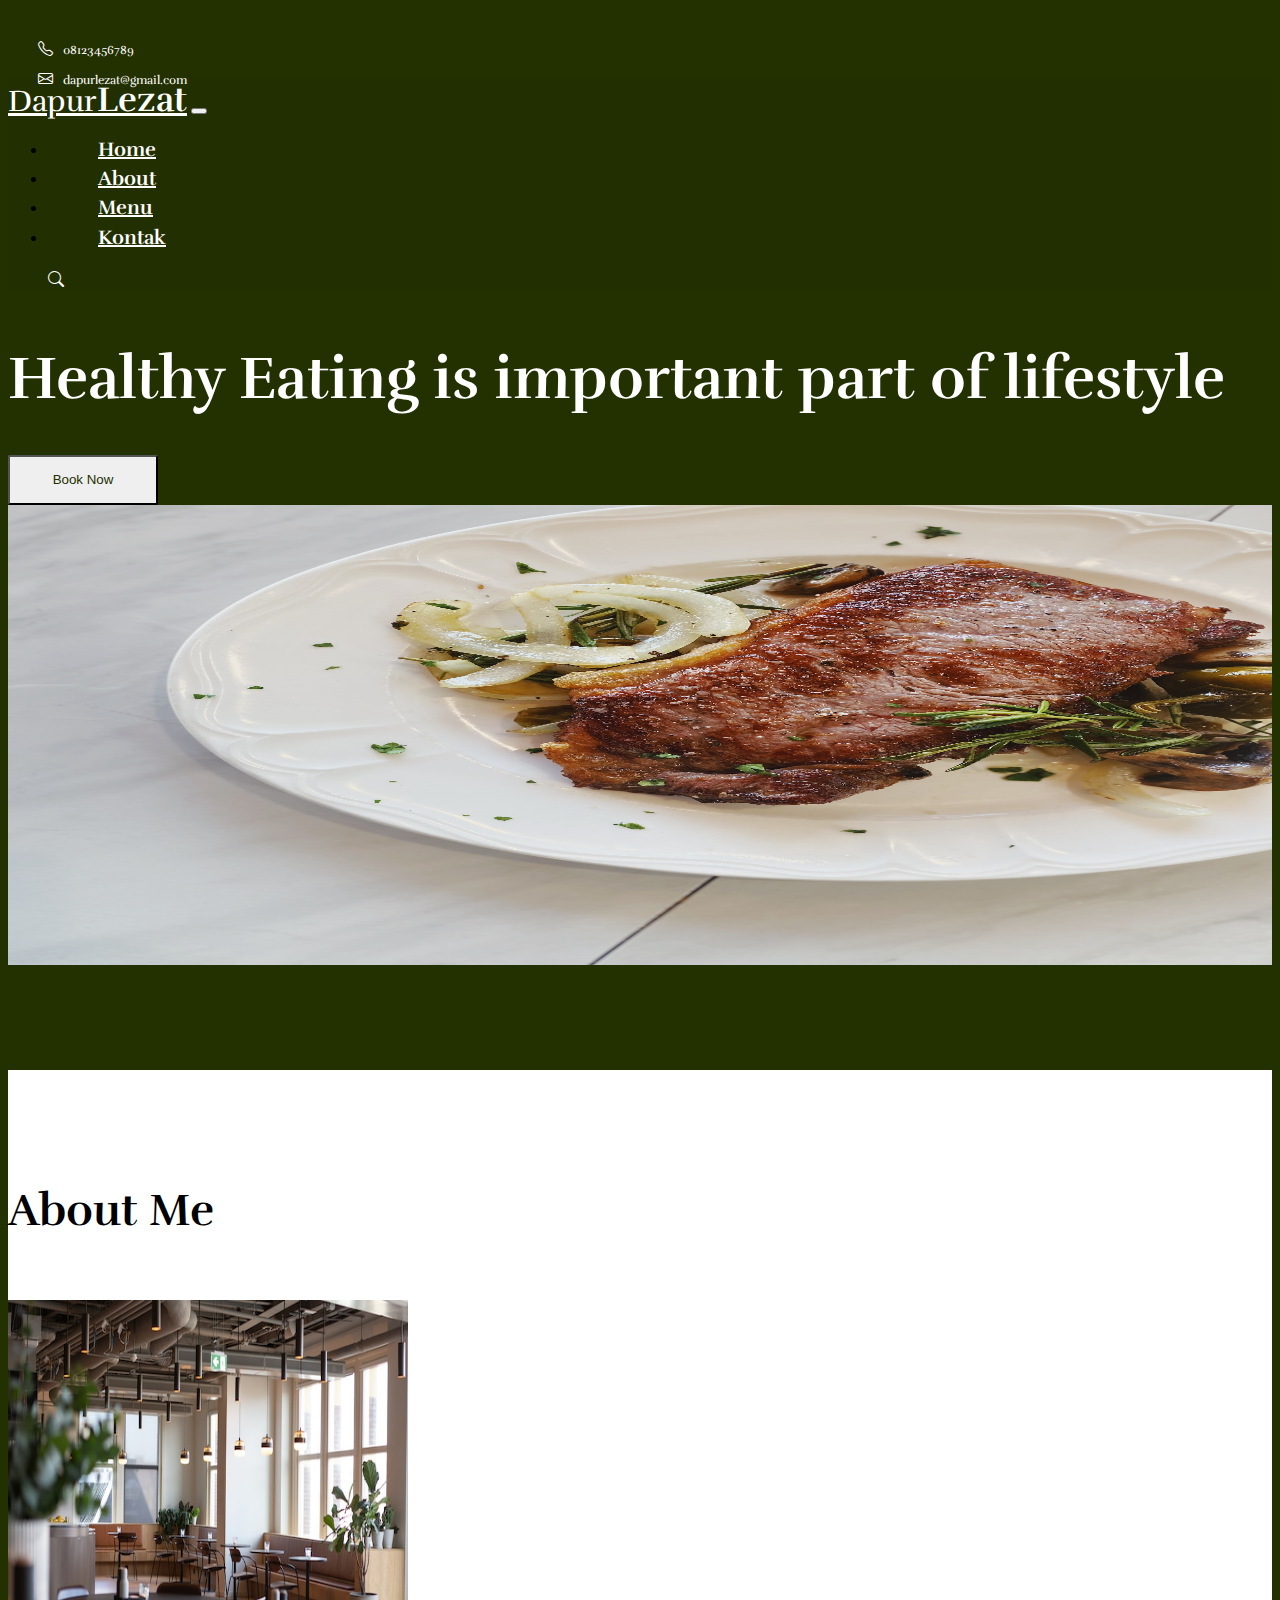
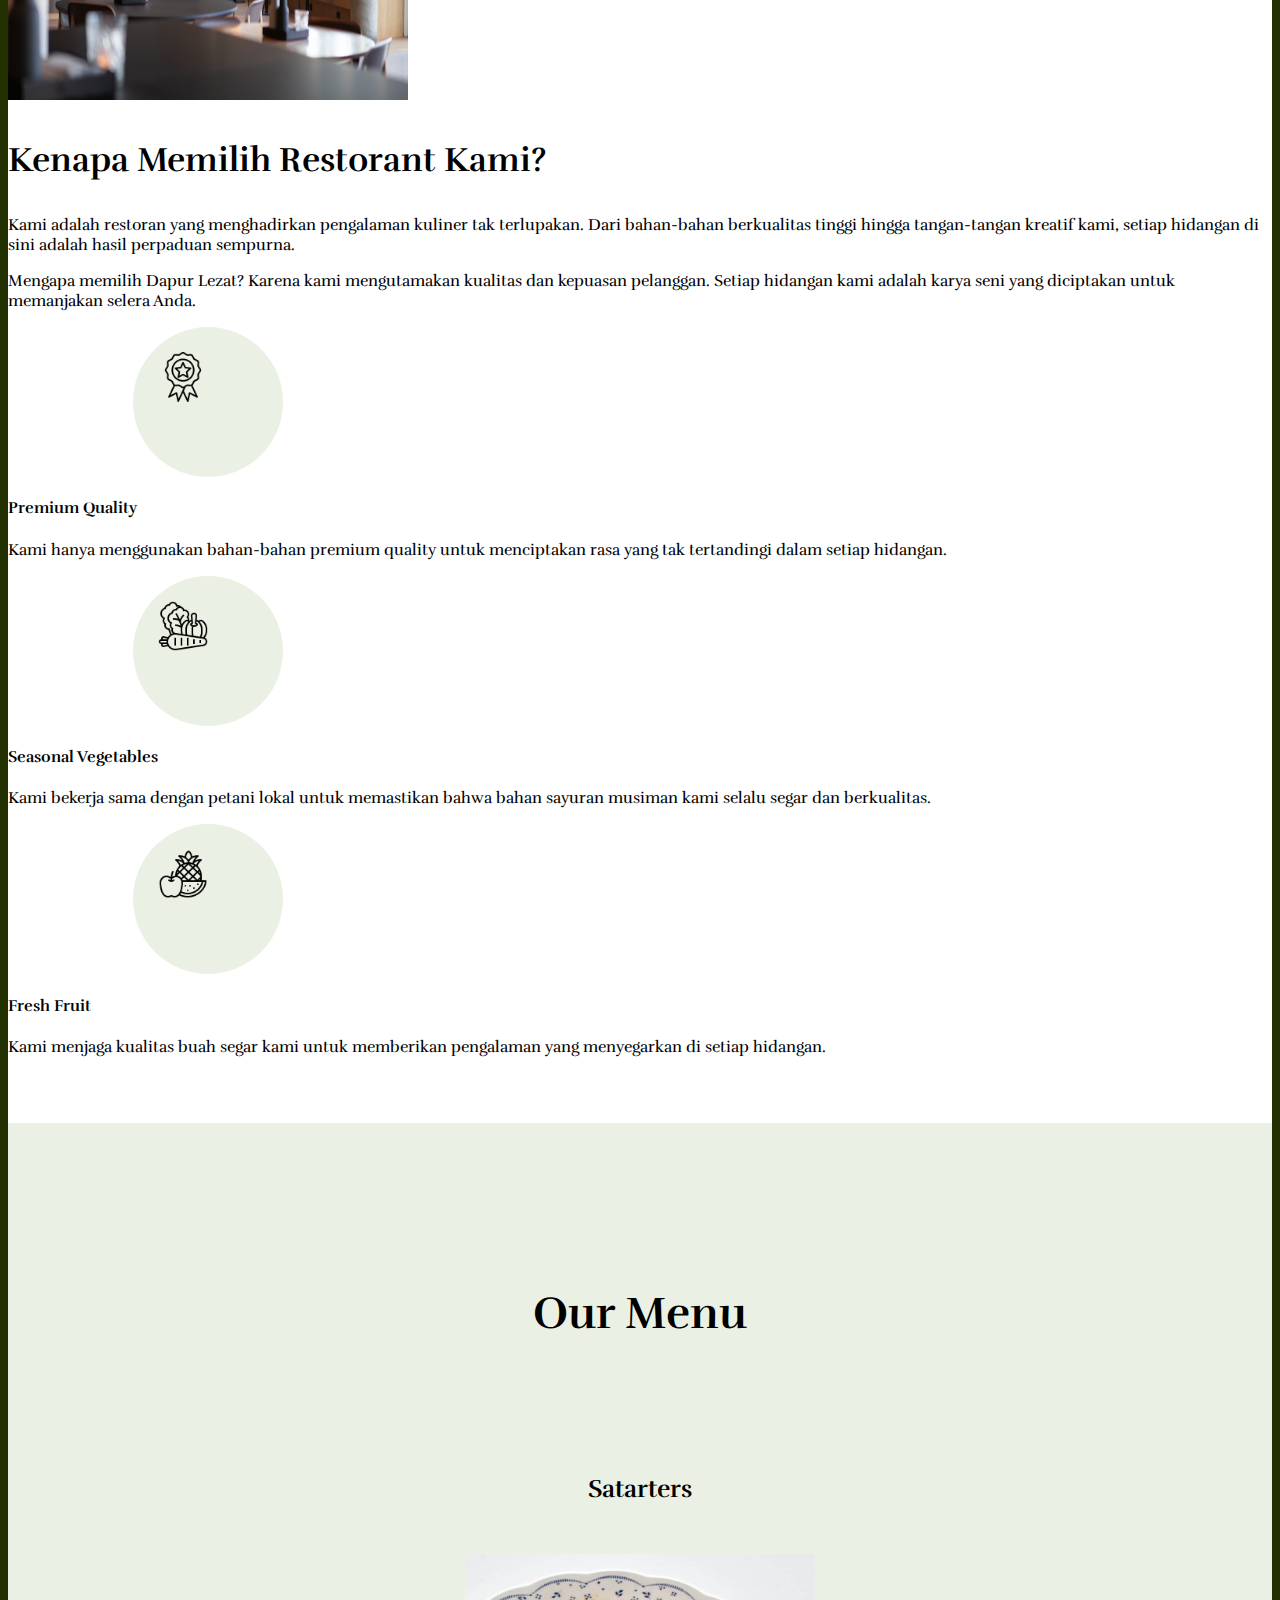
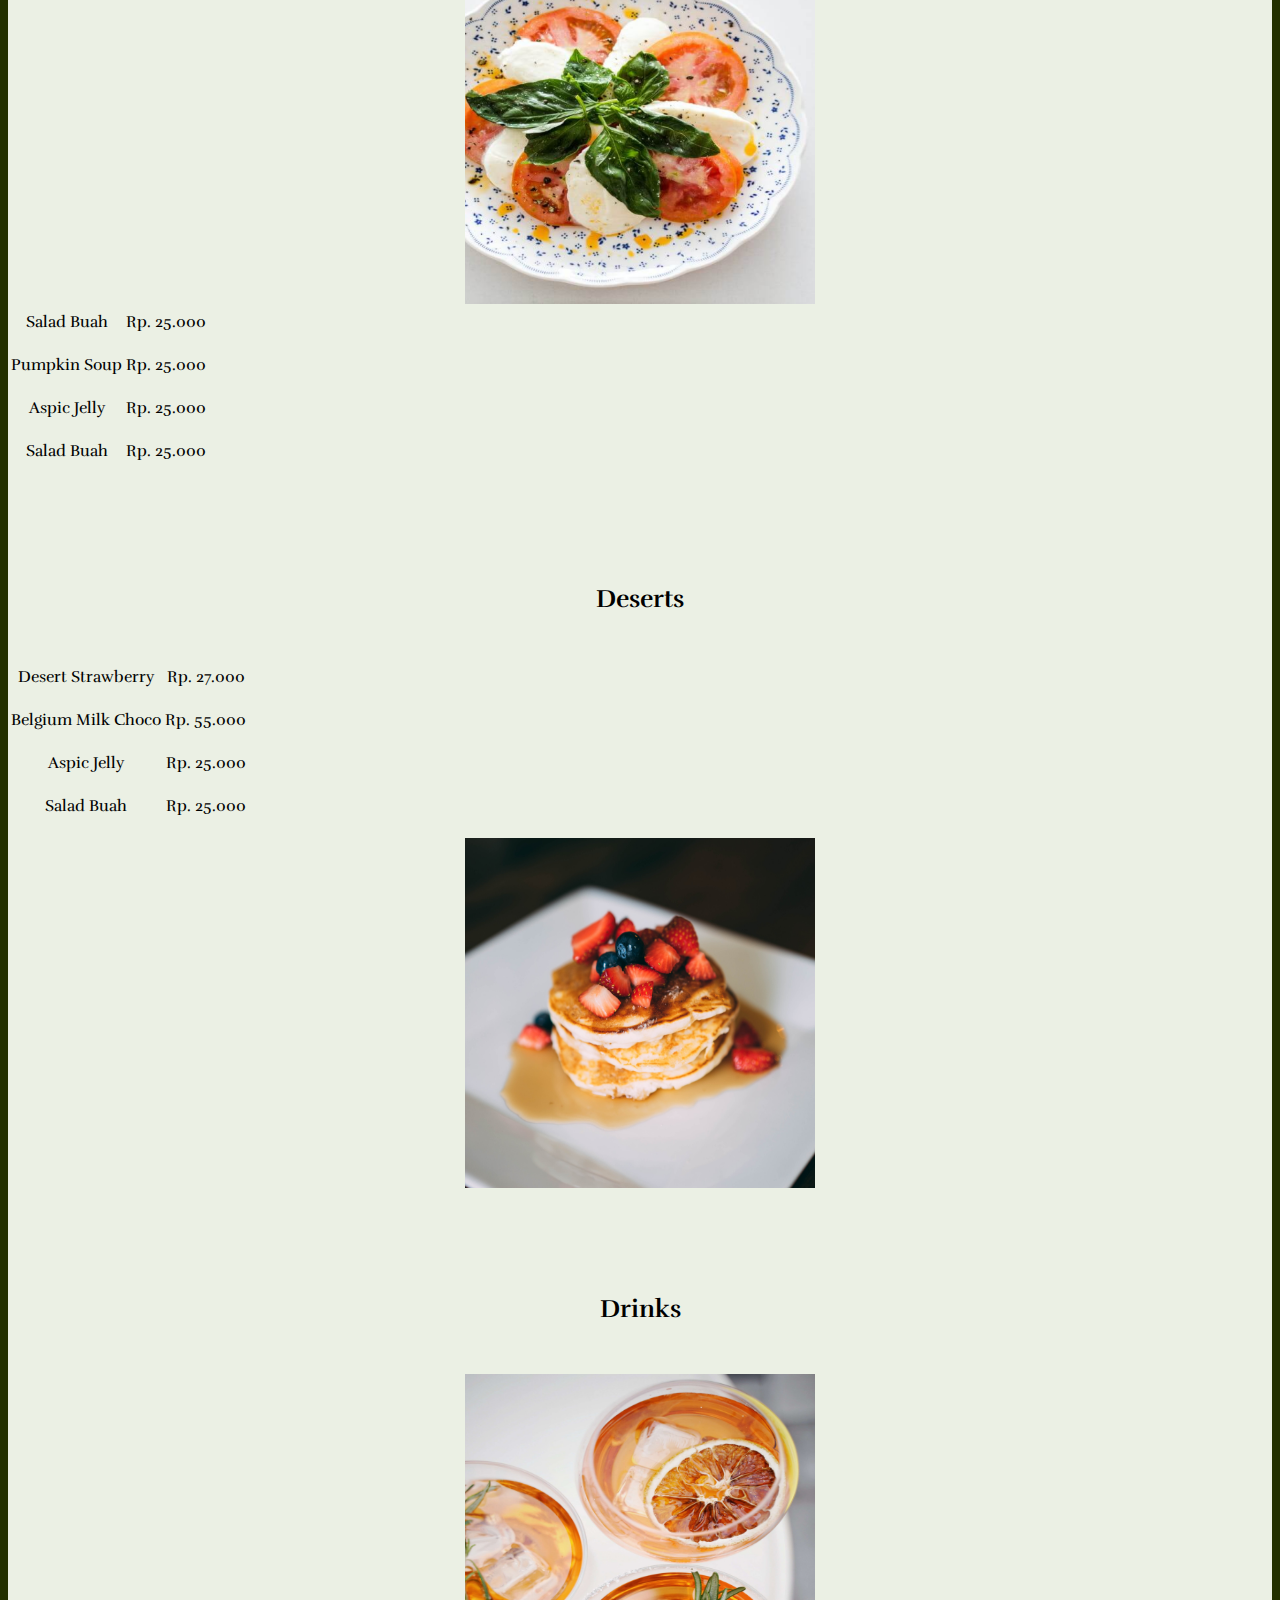
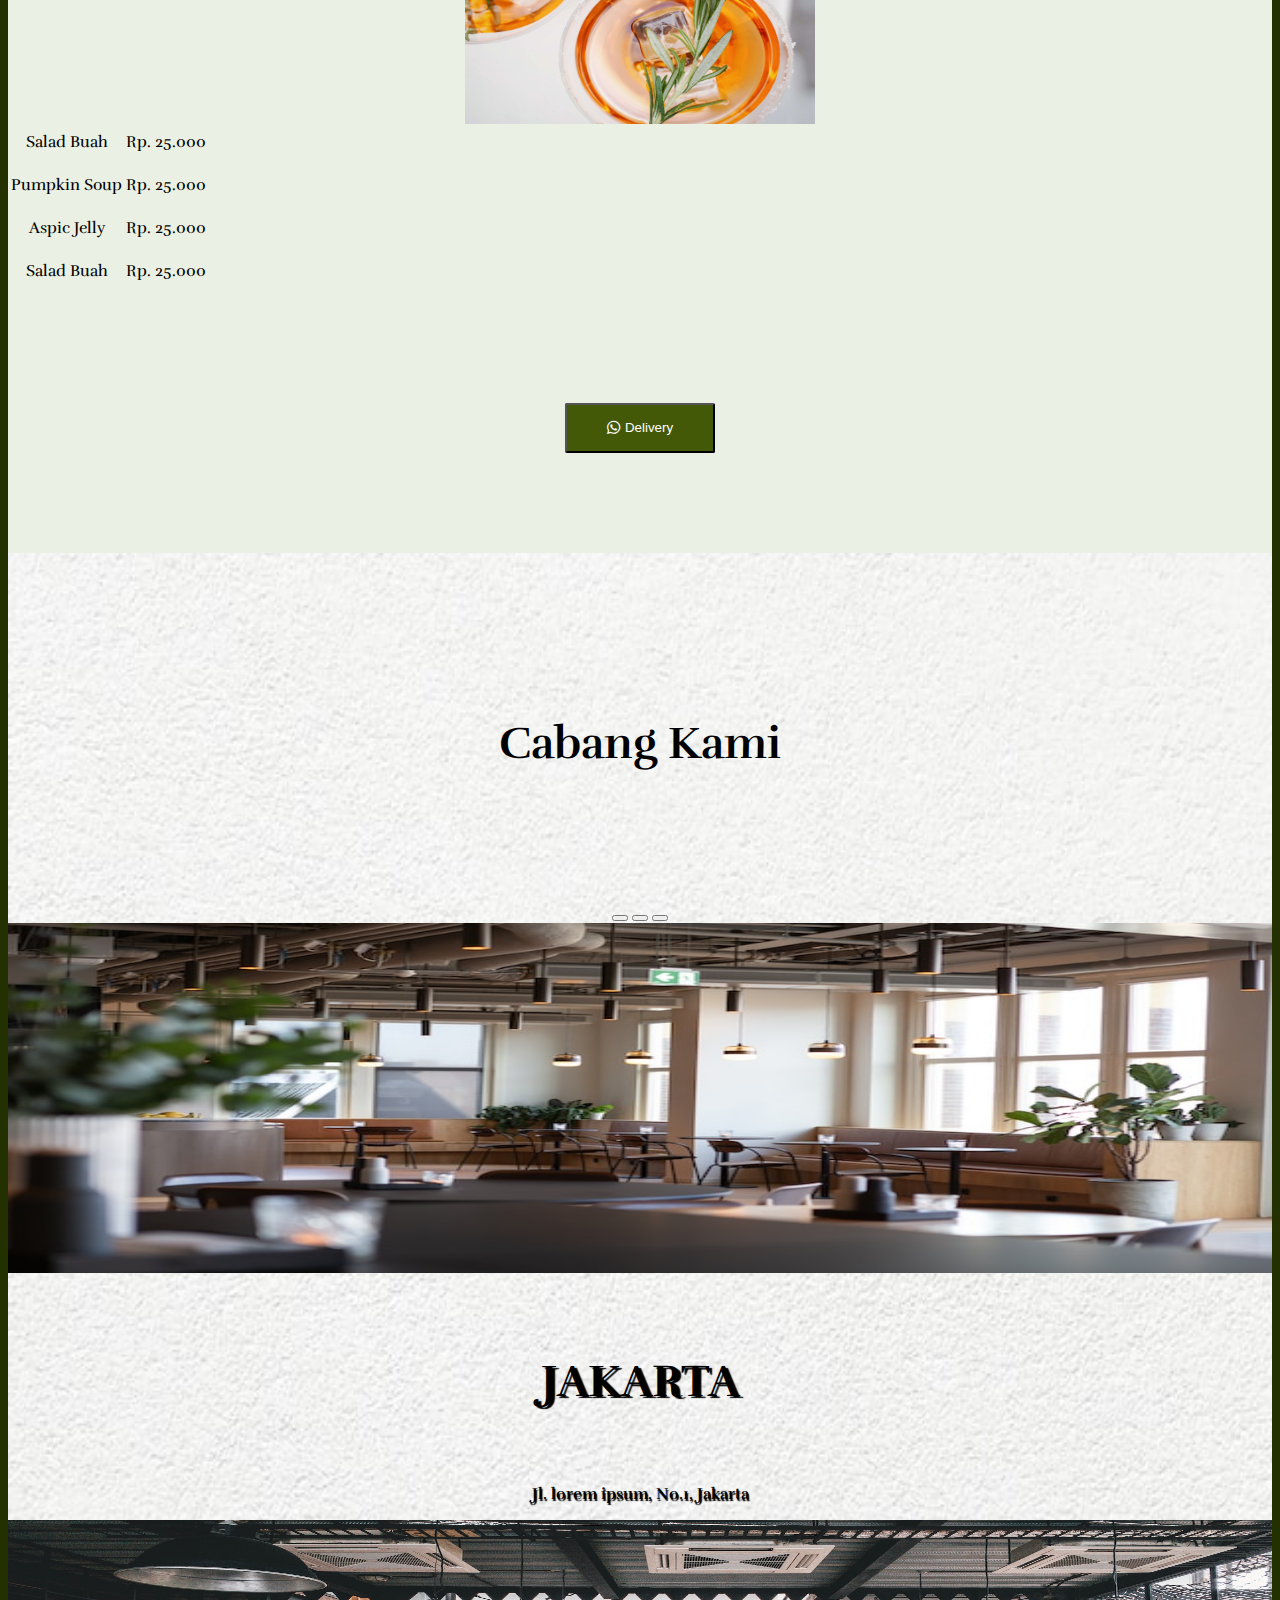
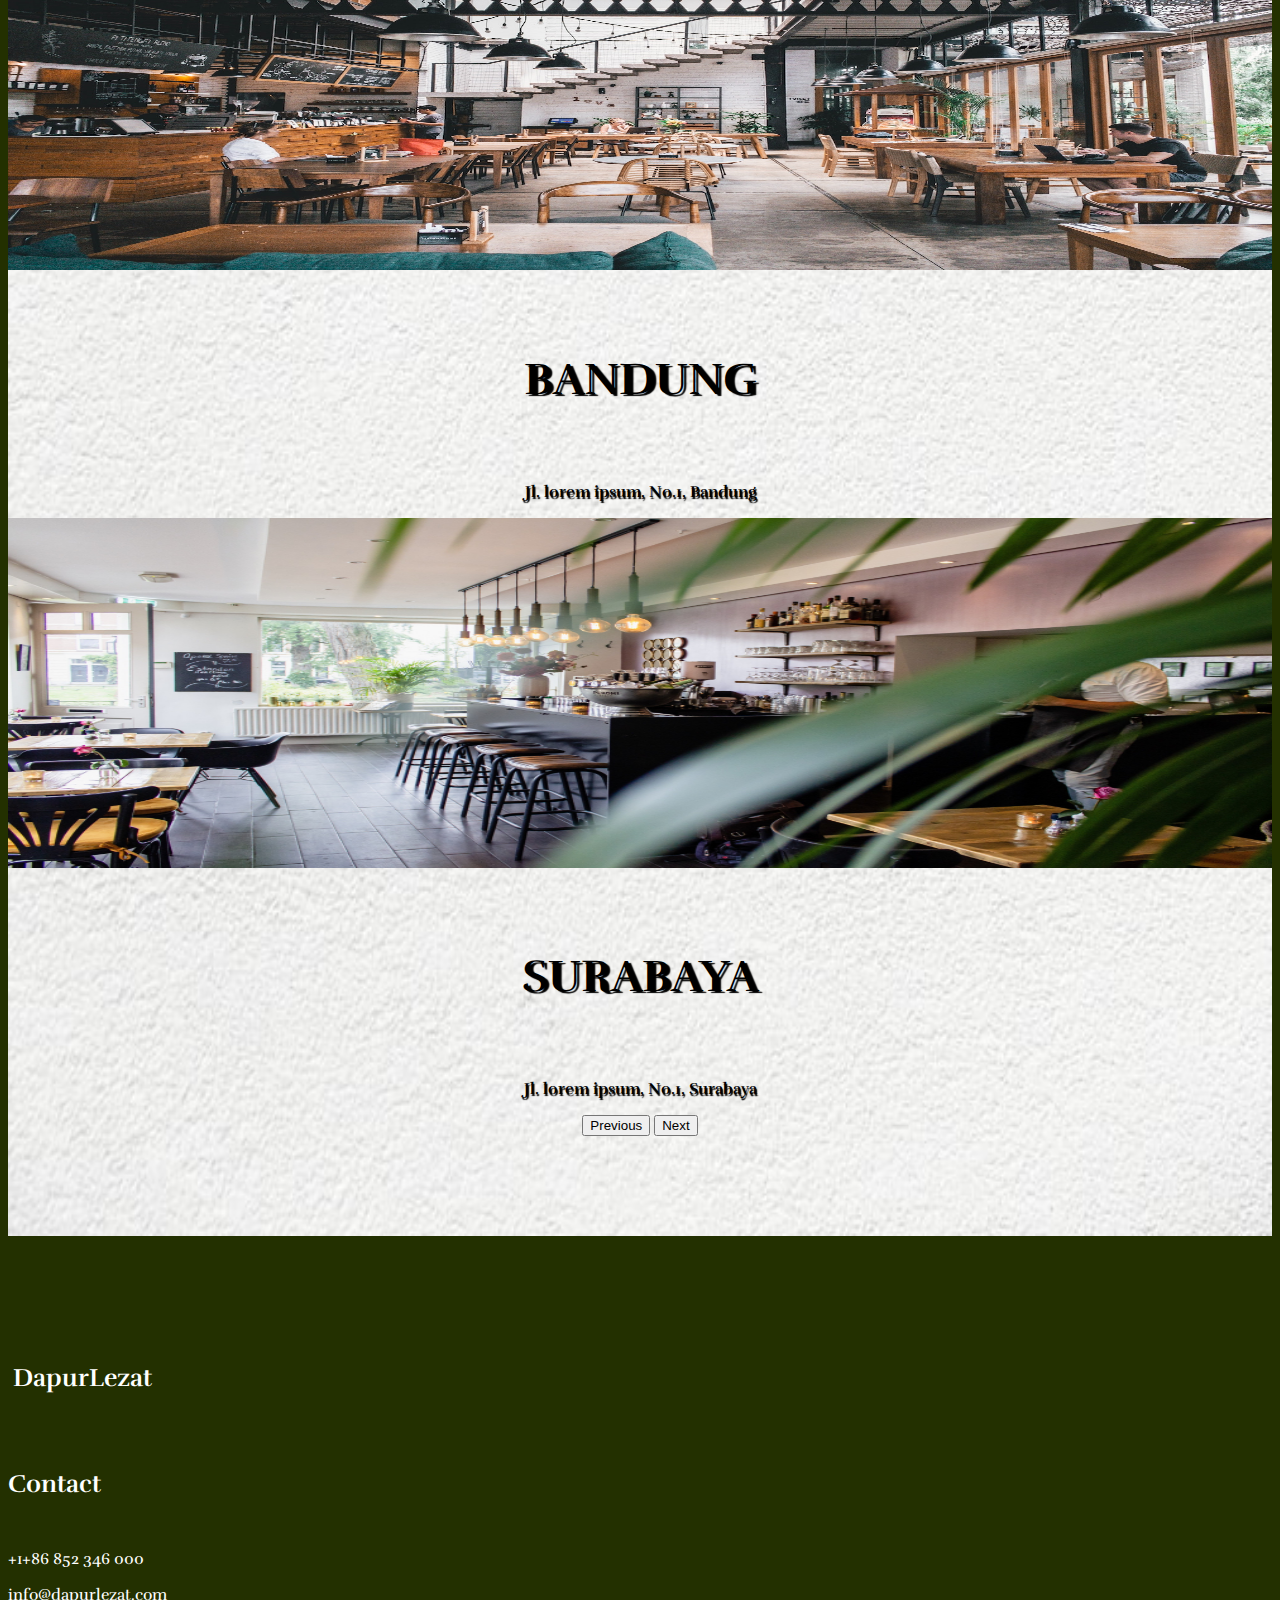
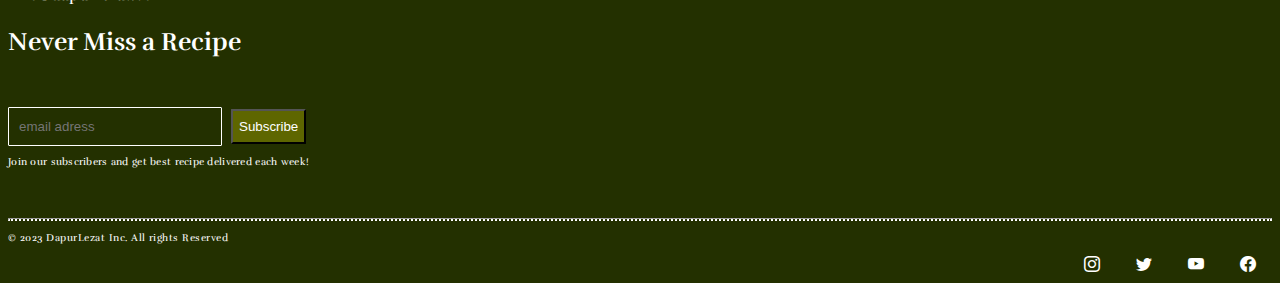
==== index.html @ 6b72c11b "first commit" ====
<!DOCTYPE html>
<html lang="en">
  <head>
    <meta charset="utf-8" />
    <meta name="viewport" content="width=device-width, initial-scale=1" />
    <title>Dapur Lezat</title>
    <link
      href="https://cdn.jsdelivr.net/npm/bootstrap@5.2.3/dist/css/bootstrap.min.css"
      rel="stylesheet"
      integrity="sha384-rbsA2VBKQhggwzxH7pPCaAqO46MgnOM80zW1RWuH61DGLwZJEdK2Kadq2F9CUG65"
      crossorigin="anonymous"
    />
    <link rel="stylesheet" href="css/style.css" />
    <link rel="preconnect" href="https://fonts.googleapis.com" />
    <link rel="preconnect" href="https://fonts.gstatic.com" crossorigin />
    <link
      href="https://fonts.googleapis.com/css2?family=Poppins:ital,wght@0,100;0,300;0,400;0,700;1,700&family=Rufina:wght@400;700&family=Work+Sans:wght@100&display=swap"
      rel="stylesheet"
    />
    <link
      rel="stylesheet"
      href="https://cdn.jsdelivr.net/npm/bootstrap-icons@1.11.1/font/bootstrap-icons.css"
    />
  </head>
  <body>
    <!-- Header Start-->
    <header class="header-contact">
      <div class="container d-flex flex-row-reverse">
        <p><i class="bi bi-telephone"></i>08123456789</p>
        <p><i class="bi bi-envelope"></i>dapurlezat@gmail.com</p>
      </div>
    </header>
    <!-- Header End-->

    <!-- Navbar Start -->

    <nav class="navbar navbar-expand-lg sticky-top z-10">
      <div class="container">
        <a class="navbar-brand" href="#"
          >Dapur<span class="fw-bold">Lezat</span></a
        >
        <button
          class="navbar-toggler"
          type="button"
          data-bs-toggle="collapse"
          data-bs-target="#navbarSupportedContent"
          aria-controls="navbarSupportedContent"
          aria-expanded="false"
          aria-label="Toggle navigation"
        >
          <span class="navbar-toggler-icon"></span>
        </button>
        <div class="collapse navbar-collapse" id="navbarSupportedContent">
          <ul class="navbar-nav ms-auto">
            <li class="nav-item">
              <a class="nav-link" aria-current="page" href="#">Home</a>
            </li>
            <li class="nav-item">
              <a class="nav-link" href="about.html">About</a>
            </li>
            <li class="nav-item">
              <a class="nav-link" href="menu.html">Menu</a>
            </li>
            <li class="nav-item">
              <a class="nav-link" href="contact.html">Kontak</a>
            </li>
          </ul>
          <i class="bi bi-search" style="color: white; margin-left: 40px"></i>
        </div>
      </div>
    </nav>
    <!-- Navbar End-->

    <!-- Jumbotron Start-->
    <section class="jumbotron justify-content-between">
      <div class="container">
        <div class="row">
          <div class="col-sm-6 justify-content-lg-start">
            <h1>Healthy Eating is important part of lifestyle</h1>
            <button type="button" class="btn btn-light mt-5">Book Now</button>
          </div>
          <div class="col-sm-6 jumbotron-img">
            <img src="asset/img/herro-bg.jpg" class="img-fluid" alt="gambar" />
          </div>
        </div>
      </div>
    </section>
    <!-- Jumbotron End-->

    <!-- About Start -->
    <section class="about">
      <div class="container">
        <div class="row text-center mt-5">
          <div class="col">
            <h1>About Me</h1>
          </div>
        </div>
        <div class="row mt-5">
          <div class="col-sm-6">
            <img
              src="asset/img/bg-about.jpg"
              alt="bg-about"
              style="width: 400px; height: 400px"
            />
          </div>
          <div class="col-sm-6">
            <h3>Kenapa Memilih Restorant Kami?</h3>
            <p class="text-justify">
              Kami adalah restoran yang menghadirkan pengalaman kuliner tak
              terlupakan. Dari bahan-bahan berkualitas tinggi hingga
              tangan-tangan kreatif kami, setiap hidangan di sini adalah hasil
              perpaduan sempurna.
            </p>
            <p class="text-justify">
              Mengapa memilih Dapur Lezat? Karena kami mengutamakan kualitas dan
              kepuasan pelanggan. Setiap hidangan kami adalah karya seni yang
              diciptakan untuk memanjakan selera Anda.
            </p>
          </div>
        </div>
        <div class="row mt-5">
          <div class="col-sm-4">
            <div class="card text-center" style="border: none">
              <div class="circle">
                <img
                  src="asset/img/premium-quality.png"
                  alt="premium-quality"
                  style="height: 50px; width: 50px"
                />
              </div>
              <h4 class="mt-4">Premium Quality</h4>
              <p>
                Kami hanya menggunakan bahan-bahan premium quality untuk
                menciptakan rasa yang tak tertandingi dalam setiap hidangan.
              </p>
            </div>
          </div>
          <div class="col-sm-4">
            <div class="card text-center" style="border: none">
              <div class="circle">
                <img
                  src="asset/img/vegetable.png"
                  alt="vegetables"
                  style="height: 50px; width: 50px"
                />
              </div>
              <h4 class="mt-4">Seasonal Vegetables</h4>
              <p>
                Kami bekerja sama dengan petani lokal untuk memastikan bahwa
                bahan sayuran musiman kami selalu segar dan berkualitas.
              </p>
            </div>
          </div>
          <div class="col-sm-4">
            <div class="card text-center" style="border: none">
              <div class="circle">
                <img
                  src="asset/img/fruits.png"
                  alt="fruits"
                  style="height: 50px; width: 50px"
                />
              </div>
              <h4 class="mt-4">Fresh Fruit</h4>
              <p>
                Kami menjaga kualitas buah segar kami untuk memberikan
                pengalaman yang menyegarkan di setiap hidangan.
              </p>
            </div>
          </div>
        </div>
      </div>
    </section>
    <!-- About End -->

    <!-- Menu Start -->
    <section class="menu">
      <div class="container">
        <h1>Our Menu</h1>
        <div class="row">
          <div class="starters"><h2>Satarters</h2></div>

          <div class="col-sm-6">
            <img src="asset/img/starters.png" alt="" />
          </div>
          <div class="col-sm-6">
            <table class="table">
              <tbody>
                <tr>
                  <td>Salad Buah</td>
                  <td>Rp. 25.000</td>
                </tr>
                <tr>
                  <td>Pumpkin Soup</td>
                  <td>Rp. 25.000</td>
                </tr>
                <tr>
                  <td>Aspic Jelly</td>
                  <td>Rp. 25.000</td>
                </tr>
                <tr>
                  <td>Salad Buah</td>
                  <td>Rp. 25.000</td>
                </tr>
              </tbody>
            </table>
          </div>
        </div>
        <div class="row">
          <div class="starters"><h2>Deserts</h2></div>
          <div class="col-sm-6">
            <table class="table">
              <tbody>
                <tr>
                  <td>Desert Strawberry</td>
                  <td>Rp. 27.000</td>
                </tr>
                <tr>
                  <td>Belgium Milk Choco</td>
                  <td>Rp. 55.000</td>
                </tr>
                <tr>
                  <td>Aspic Jelly</td>
                  <td>Rp. 25.000</td>
                </tr>
                <tr>
                  <td>Salad Buah</td>
                  <td>Rp. 25.000</td>
                </tr>
              </tbody>
            </table>
          </div>
          <div class="col-sm-6">
            <img src="asset/img/desert.png" alt="" />
          </div>
        </div>
        <div class="row">
          <div class="starters"><h2>Drinks</h2></div>

          <div class="col-sm-6">
            <img src="asset/img/drinks.png" alt="" />
          </div>
          <div class="col-sm-6">
            <table class="table">
              <tbody>
                <tr>
                  <td>Salad Buah</td>
                  <td>Rp. 25.000</td>
                </tr>
                <tr>
                  <td>Pumpkin Soup</td>
                  <td>Rp. 25.000</td>
                </tr>
                <tr>
                  <td>Aspic Jelly</td>
                  <td>Rp. 25.000</td>
                </tr>
                <tr>
                  <td>Salad Buah</td>
                  <td>Rp. 25.000</td>
                </tr>
              </tbody>
            </table>
          </div>
        </div>
        <div class="delivery">
          <button type="button" class="btn btn-delivery">
            <i class="bi bi-whatsapp" style="margin-right: 5px"></i>Delivery
          </button>
        </div>
      </div>
    </section>
    <!-- Menu End -->

    <!-- Branch Start -->
    <section class="branch">
      <div class="container">
        <h1>Cabang Kami</h1>
        <div id="carouselExampleCaptions" class="carousel slide">
          <div class="carousel-indicators">
            <button
              type="button"
              data-bs-target="#carouselExampleCaptions"
              data-bs-slide-to="0"
              class="active"
              aria-current="true"
              aria-label="Slide 1"
            ></button>
            <button
              type="button"
              data-bs-target="#carouselExampleCaptions"
              data-bs-slide-to="1"
              aria-label="Slide 2"
            ></button>
            <button
              type="button"
              data-bs-target="#carouselExampleCaptions"
              data-bs-slide-to="2"
              aria-label="Slide 3"
            ></button>
          </div>
          <div class="carousel-inner">
            <div class="carousel-item active">
              <img src="asset/img/bg-about.jpg" class="d-block" alt="jakarta" />
              <div class="carousel-caption">
                <h5>JAKARTA</h5>
                <p>Jl. lorem ipsum, No.1, Jakarta</p>
              </div>
            </div>
            <div class="carousel-item">
              <img src="asset/img/bandung.jpg" class="d-block" alt="bandung" />
              <div class="carousel-caption">
                <h5>BANDUNG</h5>
                <p>Jl. lorem ipsum, No.1, Bandung</p>
              </div>
            </div>
            <div class="carousel-item">
              <img
                src="asset/img/surabaya.jpg"
                class="d-block"
                alt="surabaya"
              />
              <div class="carousel-caption">
                <h5>SURABAYA</h5>
                <p>Jl. lorem ipsum, No.1, Surabaya</p>
              </div>
            </div>
          </div>
          <button
            class="carousel-control-prev"
            type="button"
            data-bs-target="#carouselExampleCaptions"
            data-bs-slide="prev"
          >
            <span class="carousel-control-prev-icon" aria-hidden="true"></span>
            <span class="visually-hidden">Previous</span>
          </button>
          <button
            class="carousel-control-next"
            type="button"
            data-bs-target="#carouselExampleCaptions"
            data-bs-slide="next"
          >
            <span class="carousel-control-next-icon" aria-hidden="true"></span>
            <span class="visually-hidden">Next</span>
          </button>
        </div>
      </div>
    </section>

    <!-- Branch End -->

    <!-- Footer Start -->
    <footer class="footer">
      <div class="container">
        <div class="row">
          <div
            class="col-sm-4"
            style="text-align: left; margin-top: 50px; padding: 5px"
          >
            <h2>DapurLezat</h2>
          </div>
          <div class="col-sm-4">
            <h2>Contact</h2>
            <p>+1+86 852 346 000</p>
            <p>info@dapurlezat.com</p>
          </div>
          <div class="col-sm-4 subs">
            <h2>Never Miss a Recipe</h2>
            <form action="">
              <input
                type="text"
                id="email"
                name="email"
                placeholder="email adress"
              />
              <button class="btn btn-subs">Subscribe</button>
            </form>
            <p>Join our subscribers and get best recipe delivered each week!</p>
          </div>
        </div>
      </div>
      <hr />
      <div class="container">
        <div class="row">
          <div class="col-sm-6 credit">
            <p>© 2023 DapurLezat Inc. All rights Reserved</p>
          </div>
          <div class="col-sm-6 social">
            <a href=""><i class="bi bi-instagram"></i></a>
            <a href=""><i class="bi bi-twitter"></i></a>
            <a href=""><i class="bi bi-youtube"></i></a>
            <a href=""><i class="bi bi-facebook"></i></a>
          </div>
        </div>
      </div>
    </footer>
    <!-- Footer End -->
    <script
      src="https://cdn.jsdelivr.net/npm/bootstrap@5.2.3/dist/js/bootstrap.bundle.min.js"
      integrity="sha384-kenU1KFdBIe4zVF0s0G1M5b4hcpxyD9F7jL+jjXkk+Q2h455rYXK/7HAuoJl+0I4"
      crossorigin="anonymous"
    ></script>
  </body>
</html>
---- css/style.css ----
body {
  font-family: "rufina";
  background-color: #233000;
}


.header-contact {
  padding: 20px;
  color: white;

  width: 100%;
  height: 30px;
}
.header-contact p {
  padding-left: 10px;
  font-size: 12px;
  justify-content: right;
}
.header-contact i {
  font-size: 15px;
  margin-right: 10px;
}
/* Navbar */
.navbar .navbar-nav .nav-item .nav-link {
  color: white;
  font-size: 20px;
  font-weight: bold;
  padding: 10px 0px 10px 0px;
  margin: 0 0 0 50px;
}
.navbar {
  justify-content: space-between;
  background-color: #233000dc;
  border-bottom: 1px solid #233000;
}
.navbar .navbar-nav .nav-item .nav-link:hover {
  color: #d0c8bd;
}
.navbar .navbar-nav .nav-item .nav-link::after {
  content: "";
  display: block;
  padding-bottom: 0.2rem;
  border-bottom: 0.1rem solid #d0c8bd;
  transform: scaleX(0);
  transition: 0.2s linear;
}
.navbar .navbar-nav .nav-item .nav-link:hover::after {
  transform: scaleX(0.6);
}
.navbar .navbar-brand {
  color: white;
  font-size: 30px;
}

.navbar .navbar-brand span {
  font-size: 35px;
  font-weight: bold;
}

/* Jumbotron */
.jumbotron {
  margin-top: 50px;
  color: white;
  margin-bottom: 100px;
}
.jumbotron img {
  width: 100%;
  height: 460px;
}
.jumbotron h1 {
  font-size: 60px;
}
.jumbotron button {
  border-radius: 2px;
  color: #233000;
  width: 150px;
  height: 50px;
}
.jumbotron button:hover {
  background-color: #d0c8bd;
}

.about {
  padding: 50px 0;
  background-color: white;
}
.about h1 {
  font-size: 45px;
  font-weight: 700;
  line-height: 120px; /* 111.111% */
}
.about h3 {
  font-size: 34px;
  font-weight: bold;
}
.about p {
  font-size: 16px;
}
.card-row {
  margin-left: 10px;
}

.circle {
  padding: 25px 25px 25px 25px;
 margin-left: 125px;
  width: 100px;
  height: 100px;
  border-radius: 50%;
  background-color: #ebf0e4;
}

/* Menu Start */
.menu {
  text-align: center;
  padding: 100px 0;
  background-color: #ebf0e4;
}
.menu h1 {
  font-size: 45px;
  font-weight: 700;
  line-height: 120px; /* 111.111% */
}
.menu h2 {
  font-size: 25px;
  font-weight: bold;
  margin-top: 100px;
  margin-bottom: 50px;
  text-align: center;
}

.menu tr td {
  padding-bottom: 20px;
  border: none;
}
.menu img {
  width: 350px;
  height: 350px;
}
.delivery {
  margin-top: 100px;
  text-align: center;
}
.menu .btn-delivery {
  border-radius: 2px;
  width: 150px;
  height: 50px;
  color: white;
  text-decoration: none;
  background-color: #435907;
  text-align: center;
}
.menu .btn-delivery:hover {
  color: #435907;
  background-color: white;
}


/* Menu End */

/* branch start */
.branch {
  background: url(/asset/img/bg-branch.jpg) no-repeat;
  background-size: 100% 100%;
  text-align: center;
  padding-top: 100px;
  padding-bottom: 100px;
  background-color: white;
}
.branch h1 {
  font-size: 45px;
  font-weight: 700;
  line-height: 120px; /* 111.111% */
  margin-bottom: 100px;
}
.carousel-inner .carousel-item img {
  text-align: center;
  justify-content: center;
}
.carousel-item img {
  width: 100%;
  height: 350px;
}
.carousel-caption h5 {
  font-size: 45px;
  font-weight: bold;
  text-shadow: 3px 2px 1px black;
}
.carousel-caption p {
  font-weight: bold;
  text-shadow: 1px 2px 1px black;
}
/* footer start */
.footer {
  margin-top: 100px;
  color: white;
}
.footer h2 {
  margin-bottom: 50px;
  font-size: 25px;
  font-weight: 600;
}
.footer .credit {
  color: white;
  font-size: 10px;
  font-style: normal;
  font-weight: 400;
  line-height: 140%; /* 33.6px */
  letter-spacing: 0.48px;
}
.footer .social {
  text-align: right;
}
.footer .social a {
  margin: 1rem;

  color: white;
}
.footer form input {
  color: white;
  background-color: rgba(255, 255, 255, 0);
  border: 1px solid var(--FFFFFF, #fff);
  border-radius: 1px;
  height: 35px;
  width: 200px;
  padding-left: 10px;
  justify-content: center;
  align-items: center;
  margin-right: 5px;
}
.footer .btn-subs {
  justify-content: center;
  align-items: center;
  height: 35px;
  border-radius: 1px;
  background: var(--5E6600, #5e6600);
  color: white;
}
hr {
  margin-top: 50px;
  border-bottom: 2px dotted white;
}
.footer .subs p {
  justify-content: right;
  font-size: 10px;
  font-style: normal;
  font-weight: 400;
  line-height: normal;
  letter-spacing: 0.28px;
}
/* footer end */


/* Page About*/
.about-jumbotron{
  background-image: url(/asset/img/bg-about.jpg) no-repeat;
}
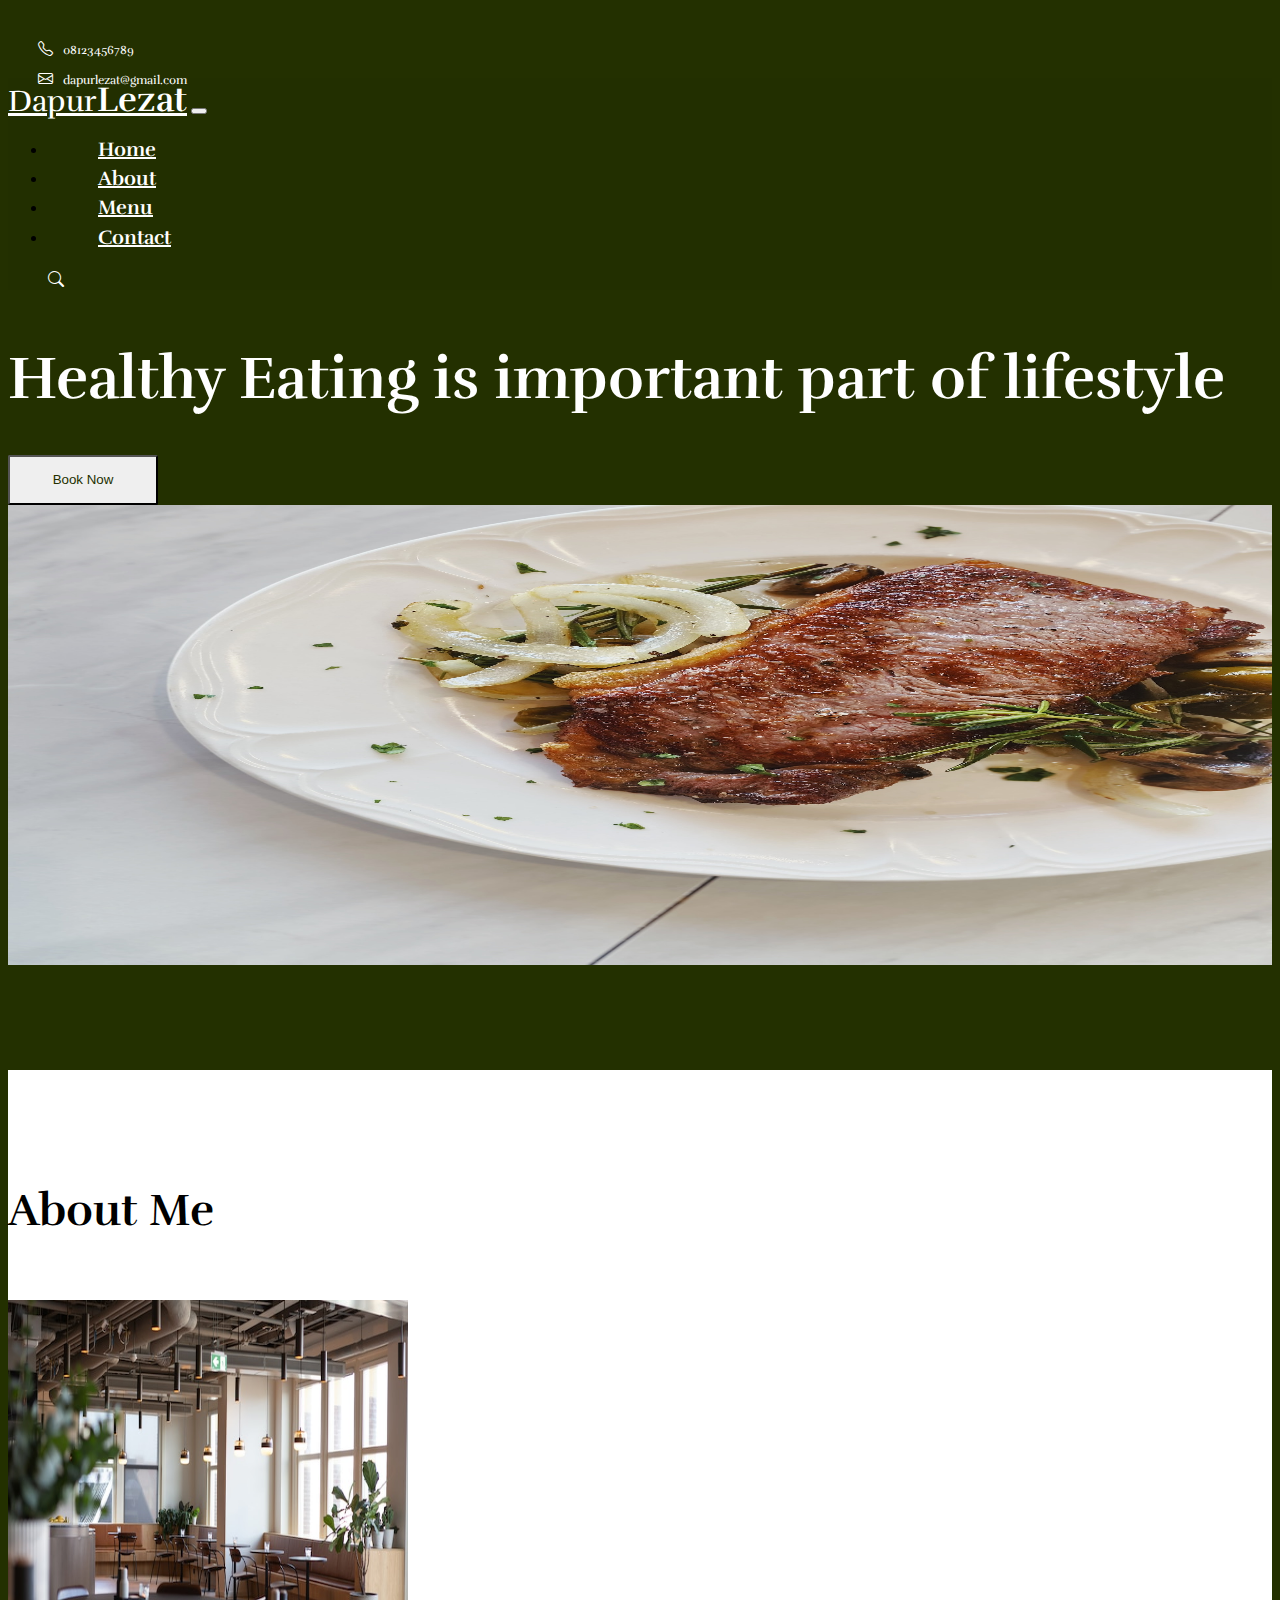
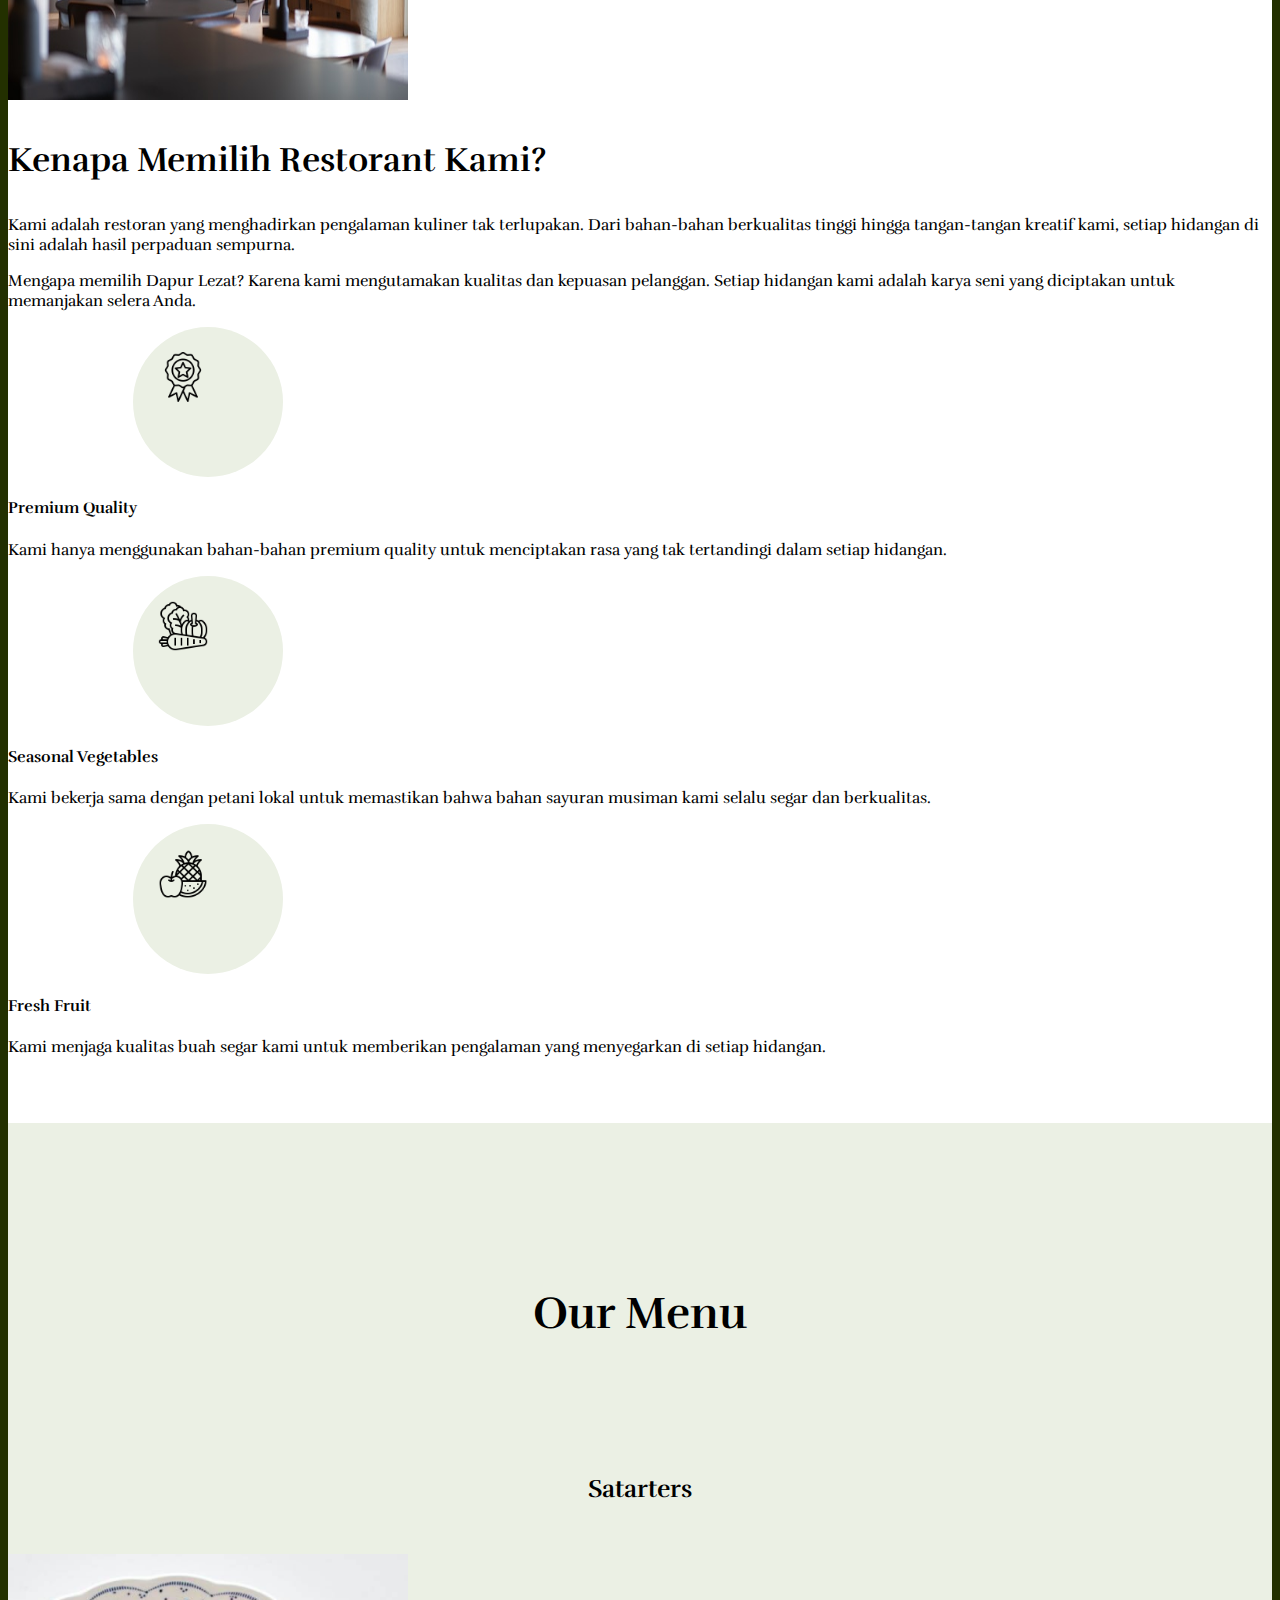
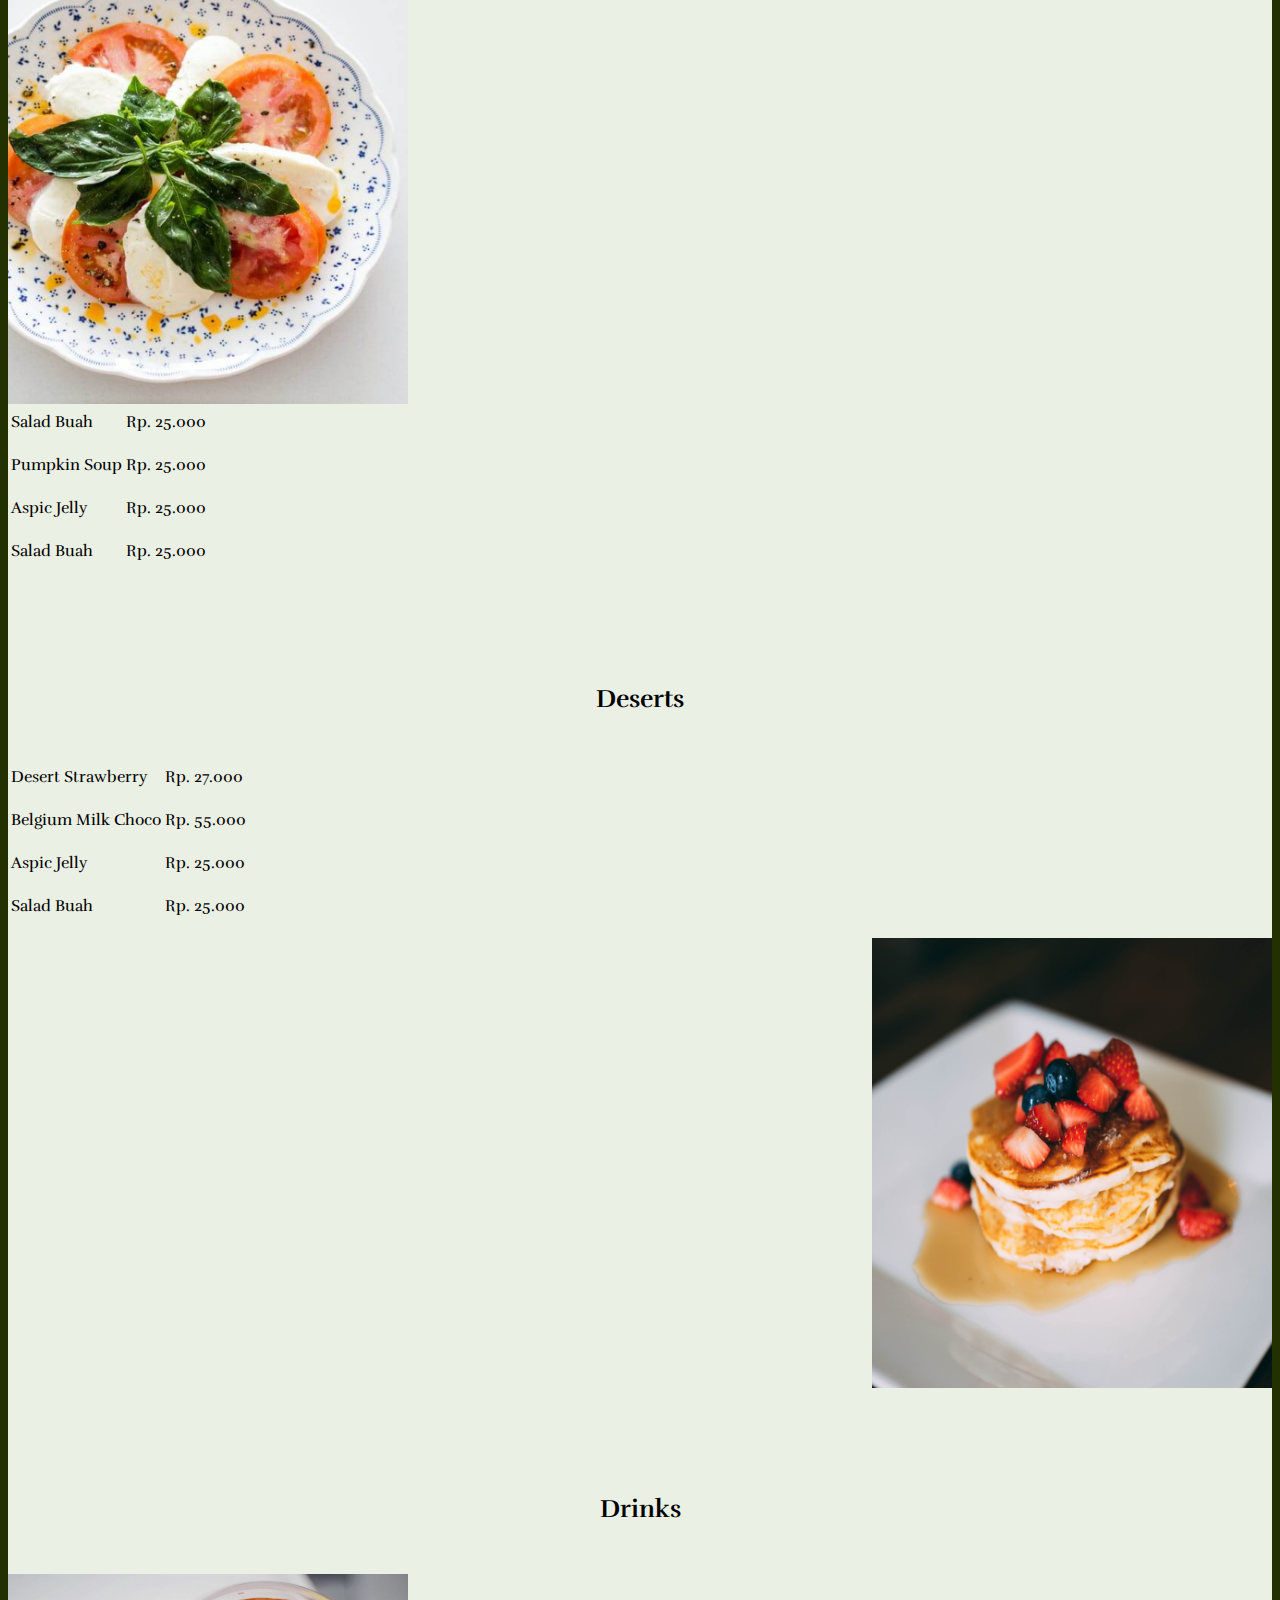
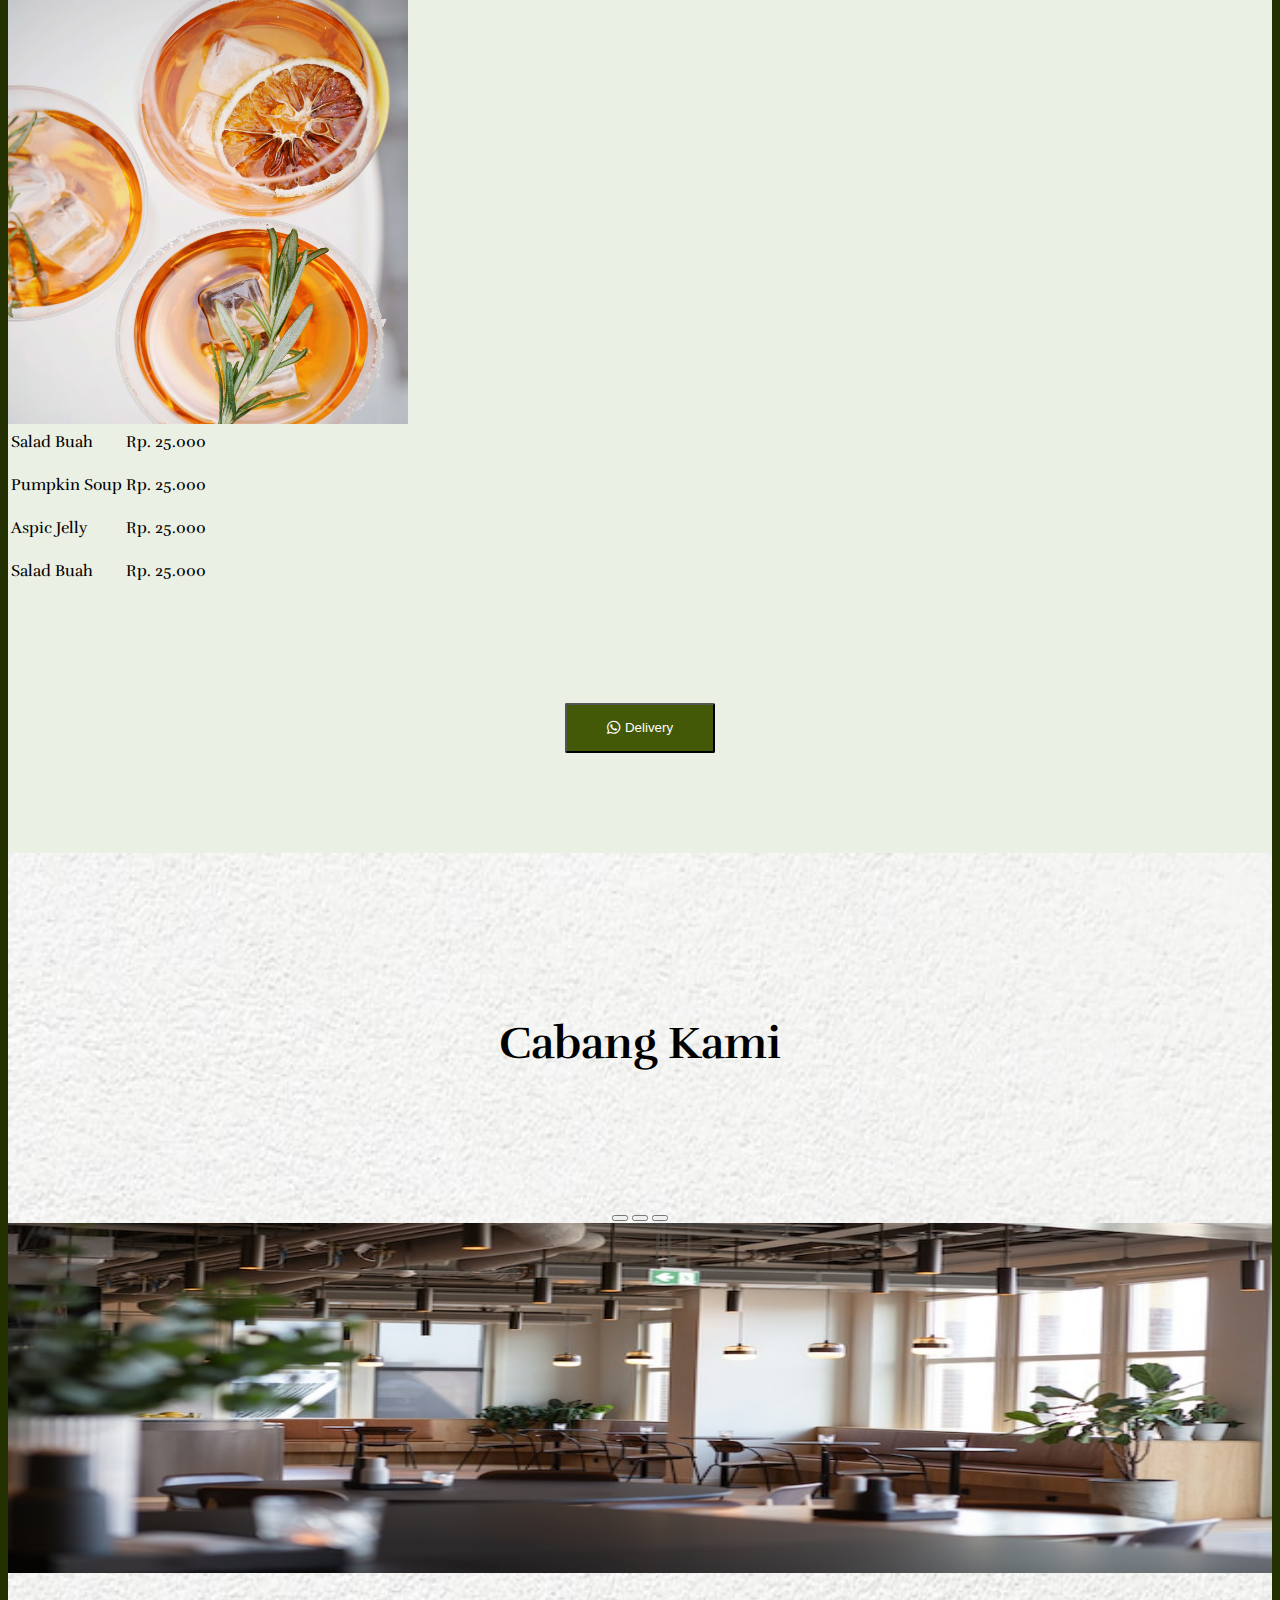
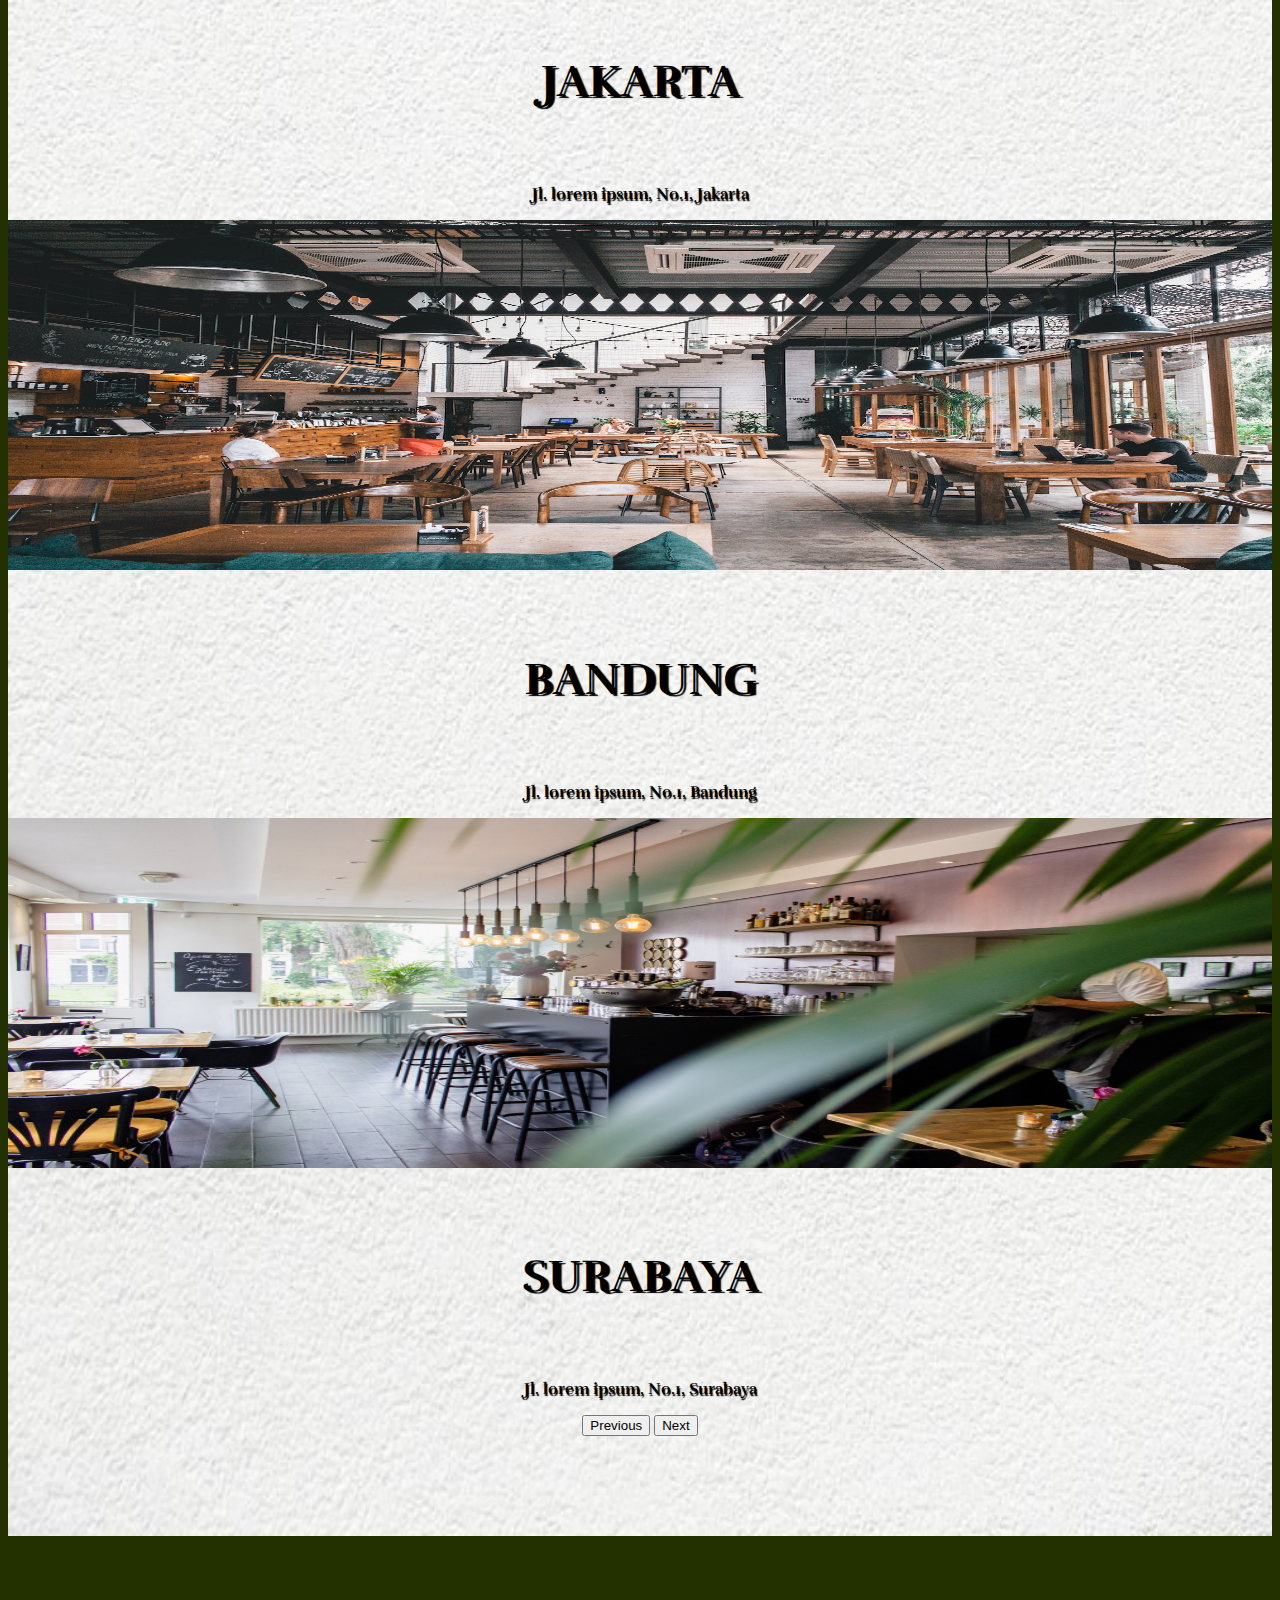
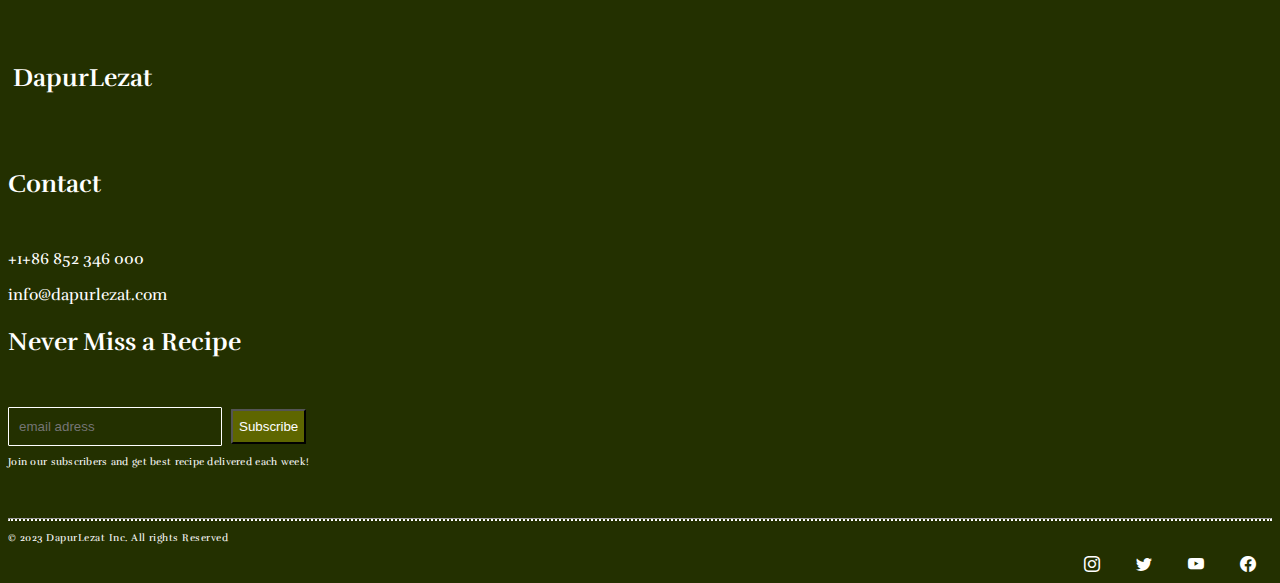
==== commit 183d81e0: "update" ====
--- a/index.html
+++ b/index.html
@@ -62,7 +62,7 @@
               <a class="nav-link" href="menu.html">Menu</a>
             </li>
             <li class="nav-item">
-              <a class="nav-link" href="contact.html">Kontak</a>
+              <a class="nav-link" href="contact.html">Contact</a>
             </li>
           </ul>
           <i class="bi bi-search" style="color: white; margin-left: 40px"></i>
@@ -175,9 +175,9 @@
     <!-- Menu Start -->
     <section class="menu">
       <div class="container">
-        <h1>Our Menu</h1>
-        <div class="row">
-          <div class="starters"><h2>Satarters</h2></div>
+        <h1 style="text-align: center">Our Menu</h1>
+        <div class="row">
+          <h2>Satarters</h2>
 
           <div class="col-sm-6">
             <img src="asset/img/starters.png" alt="" />
@@ -206,7 +206,7 @@
           </div>
         </div>
         <div class="row">
-          <div class="starters"><h2>Deserts</h2></div>
+          <h2>Deserts</h2>
           <div class="col-sm-6">
             <table class="table">
               <tbody>
@@ -229,12 +229,12 @@
               </tbody>
             </table>
           </div>
-          <div class="col-sm-6">
+          <div class="col-sm-6" style="text-align: right">
             <img src="asset/img/desert.png" alt="" />
           </div>
         </div>
         <div class="row">
-          <div class="starters"><h2>Drinks</h2></div>
+          <h2>Drinks</h2>
 
           <div class="col-sm-6">
             <img src="asset/img/drinks.png" alt="" />
--- a/css/style.css
+++ b/css/style.css
@@ -3,7 +3,7 @@
   background-color: #233000;
 }
 
-
+/*header start */
 .header-contact {
   padding: 20px;
   color: white;
@@ -20,6 +20,8 @@
   font-size: 15px;
   margin-right: 10px;
 }
+/*header end */
+
 /* Navbar */
 .navbar .navbar-nav .nav-item .nav-link {
   color: white;
@@ -111,7 +113,6 @@
 
 /* Menu Start */
 .menu {
-  text-align: center;
   padding: 100px 0;
   background-color: #ebf0e4;
 }
@@ -133,8 +134,8 @@
   border: none;
 }
 .menu img {
-  width: 350px;
-  height: 350px;
+  width: 400px;
+  height: 450px;
 }
 .delivery {
   margin-top: 100px;
@@ -153,6 +154,9 @@
   color: #435907;
   background-color: white;
 }
+.menu .table tr{
+  justify-content: right;
+}
 
 
 /* Menu End */
@@ -180,6 +184,7 @@
   width: 100%;
   height: 350px;
 }
+
 .carousel-caption h5 {
   font-size: 45px;
   font-weight: bold;
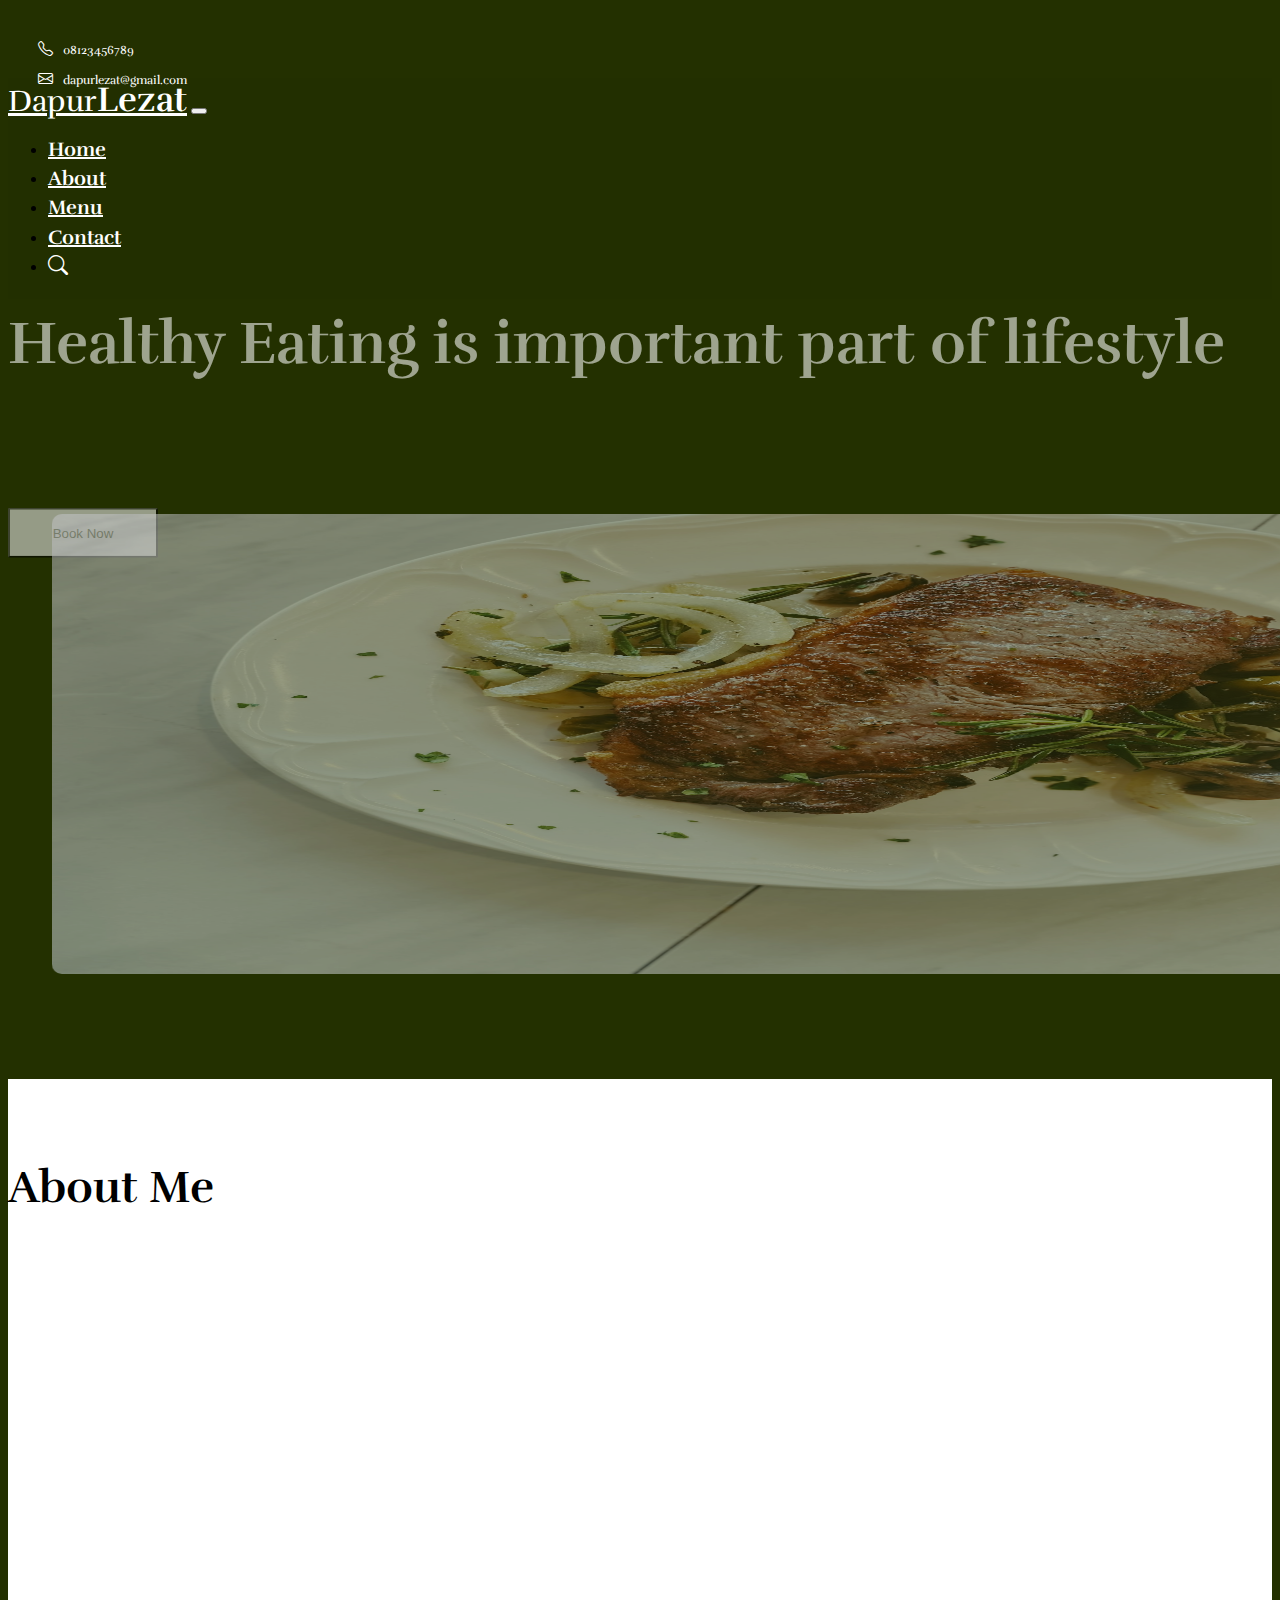
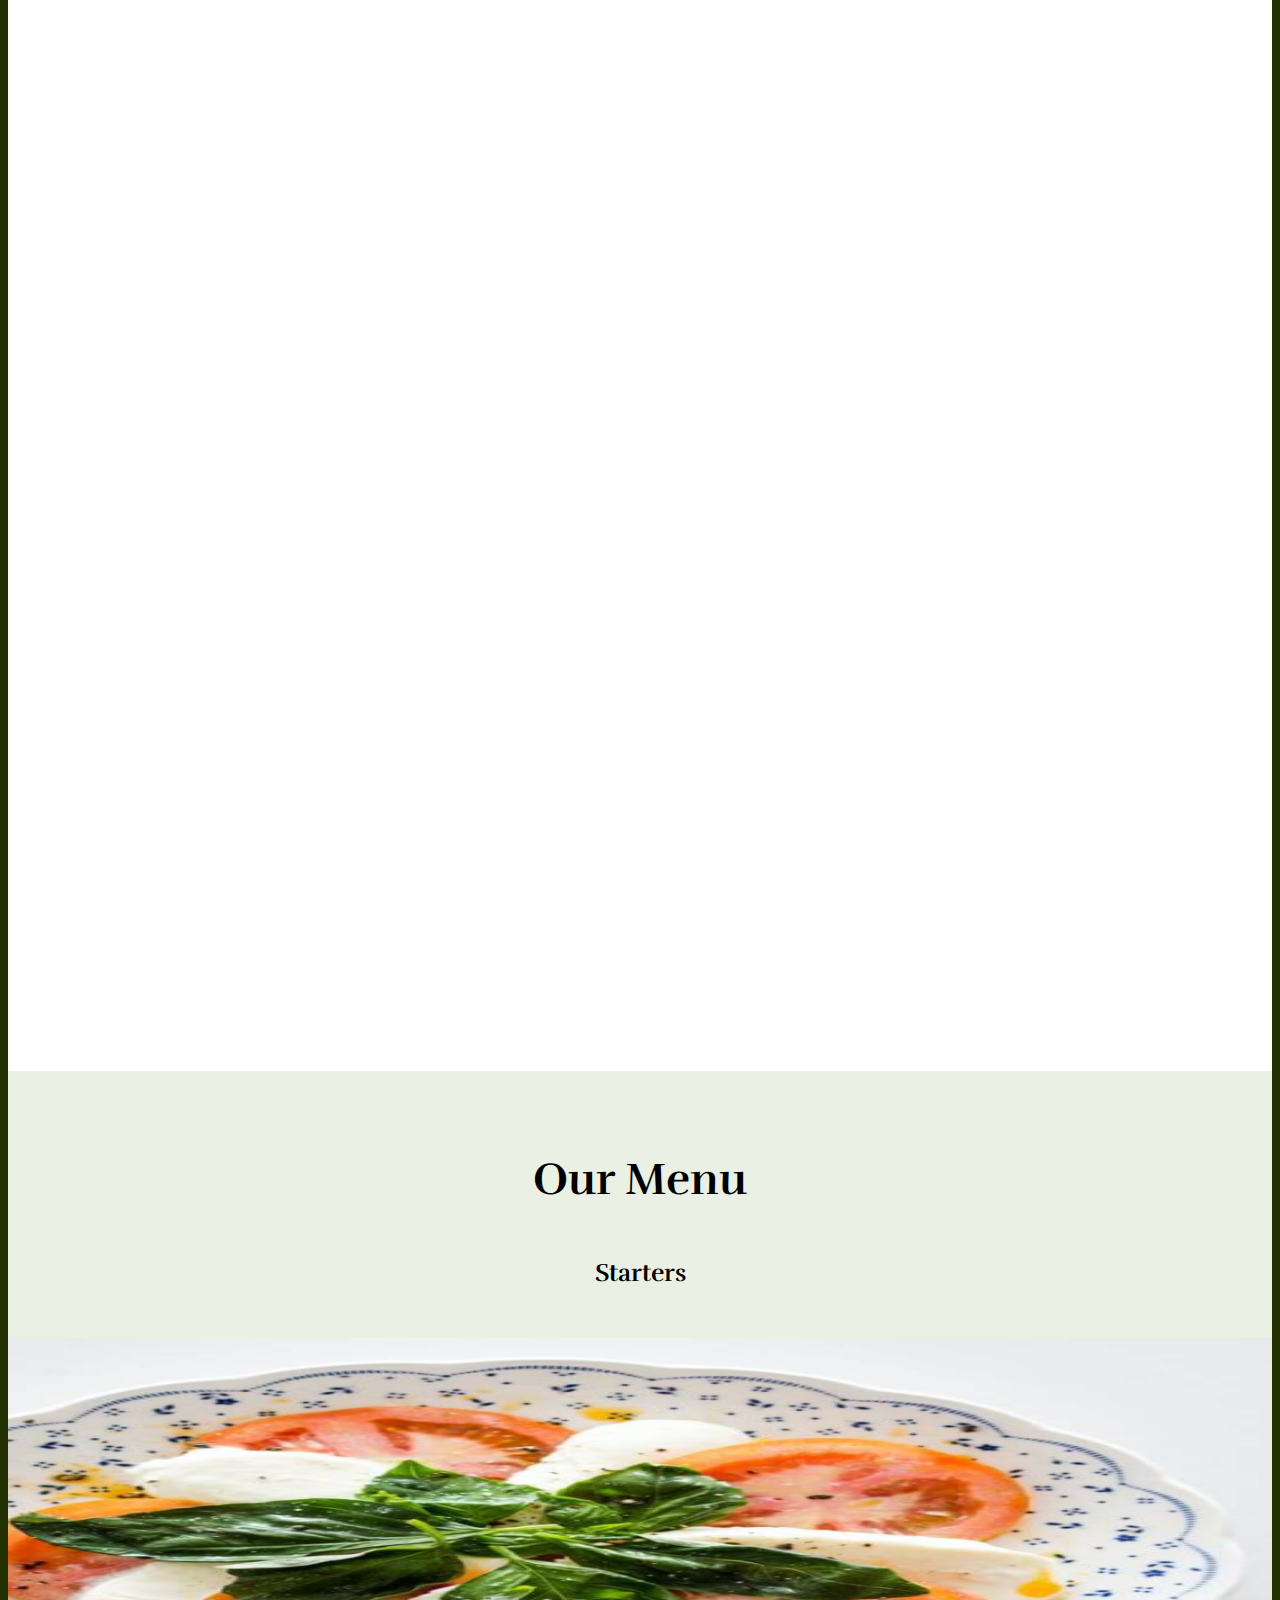
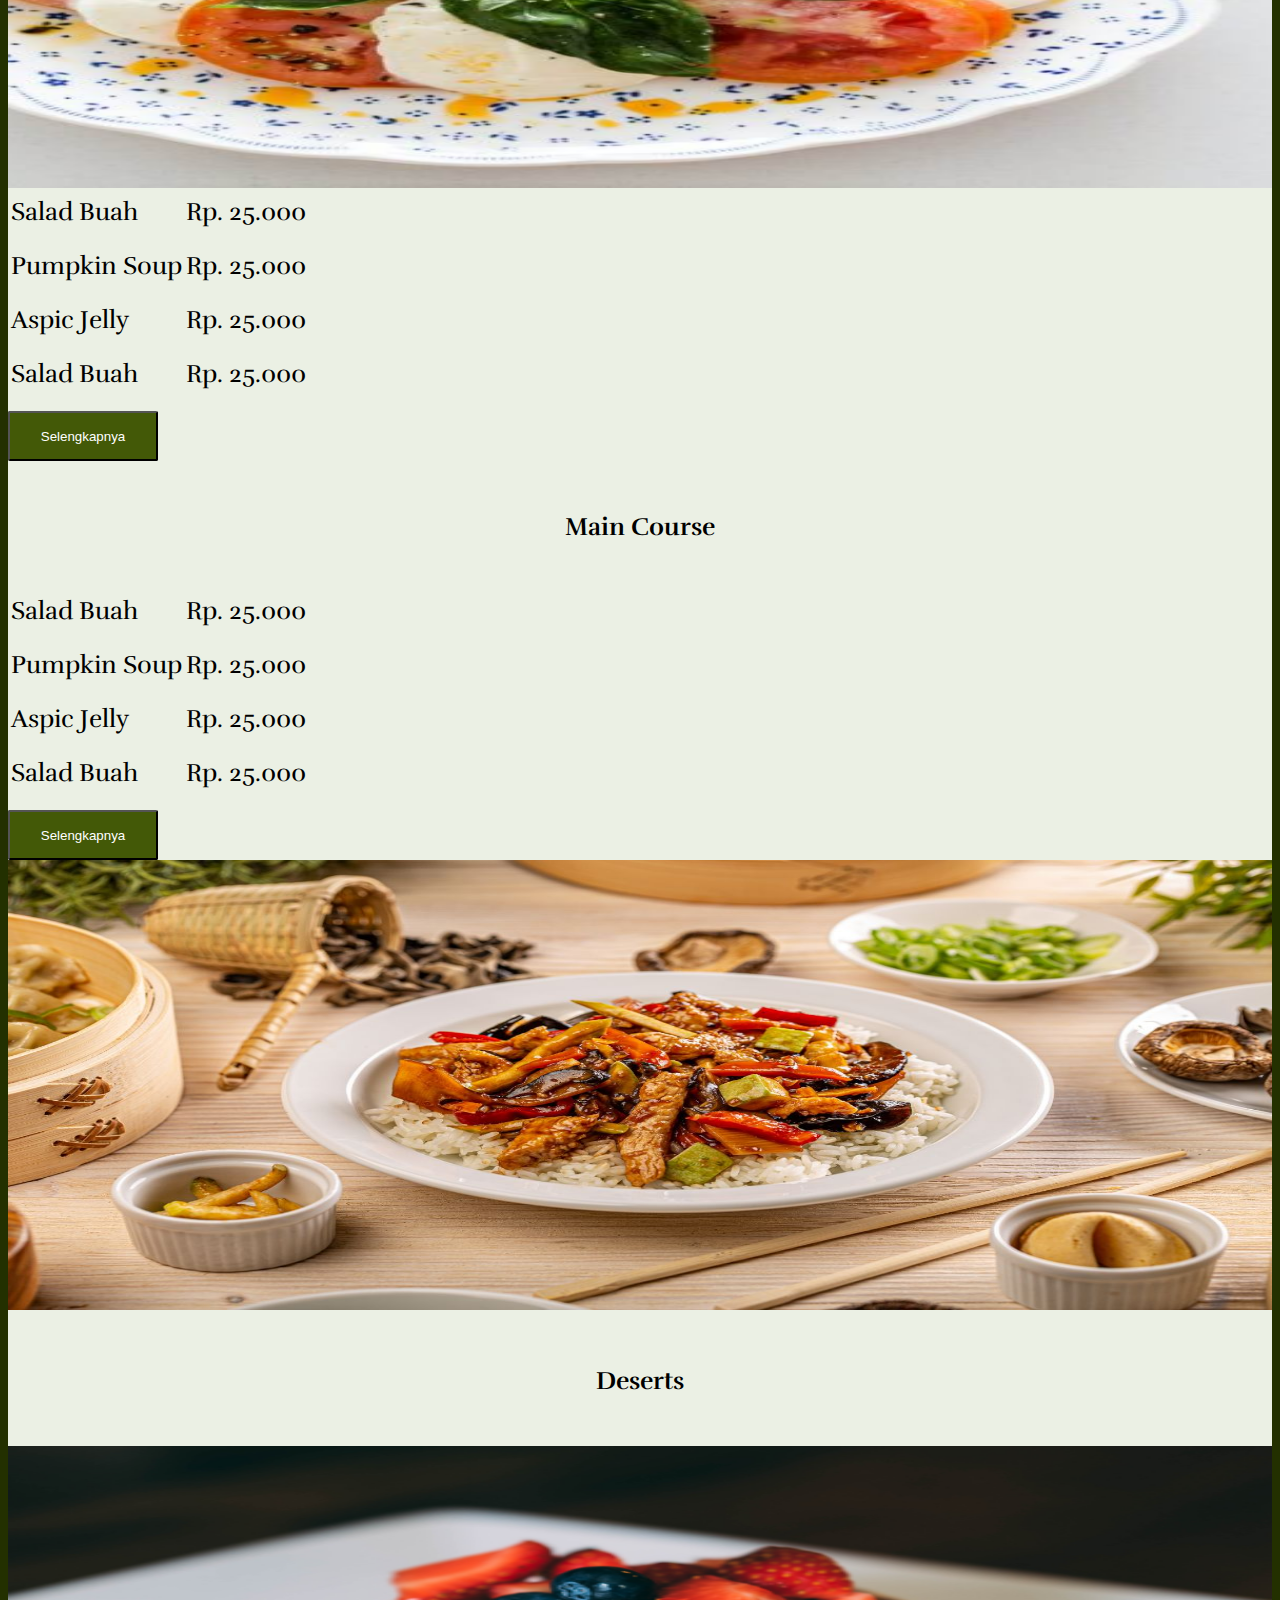
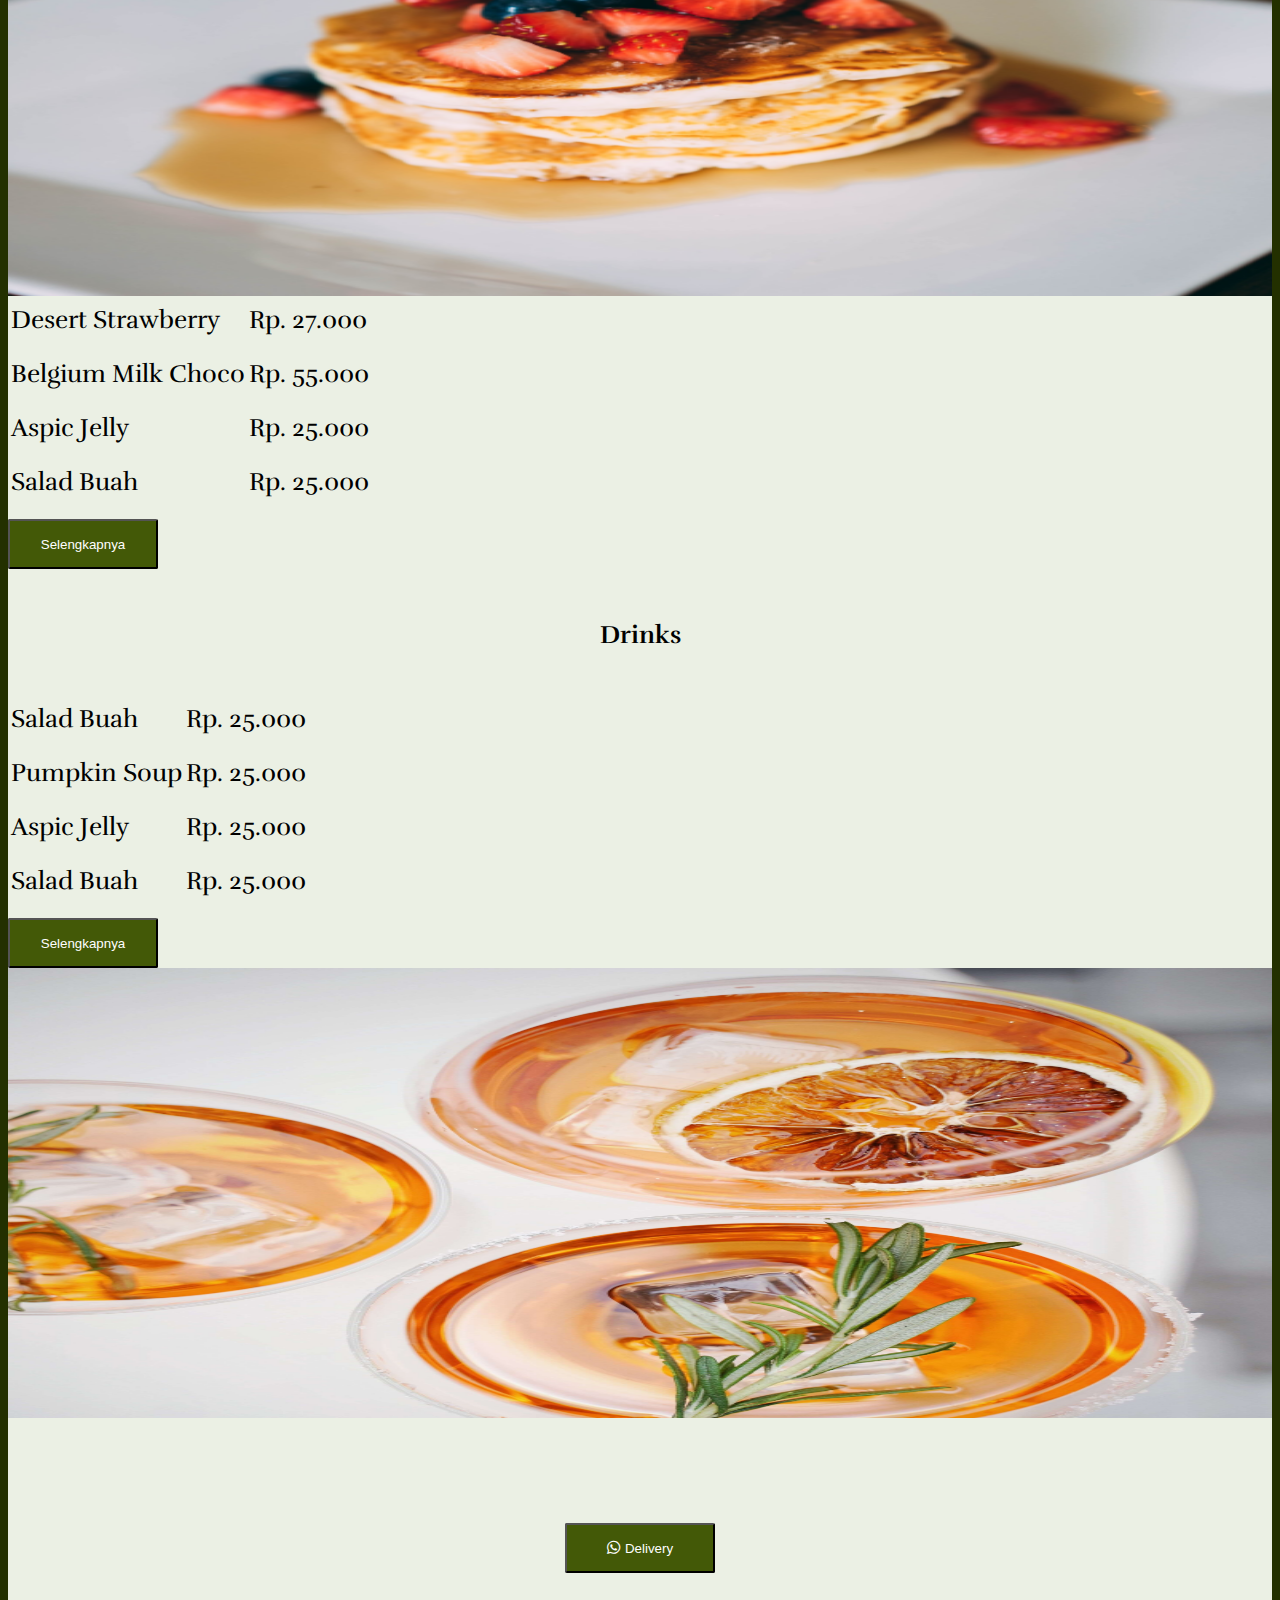
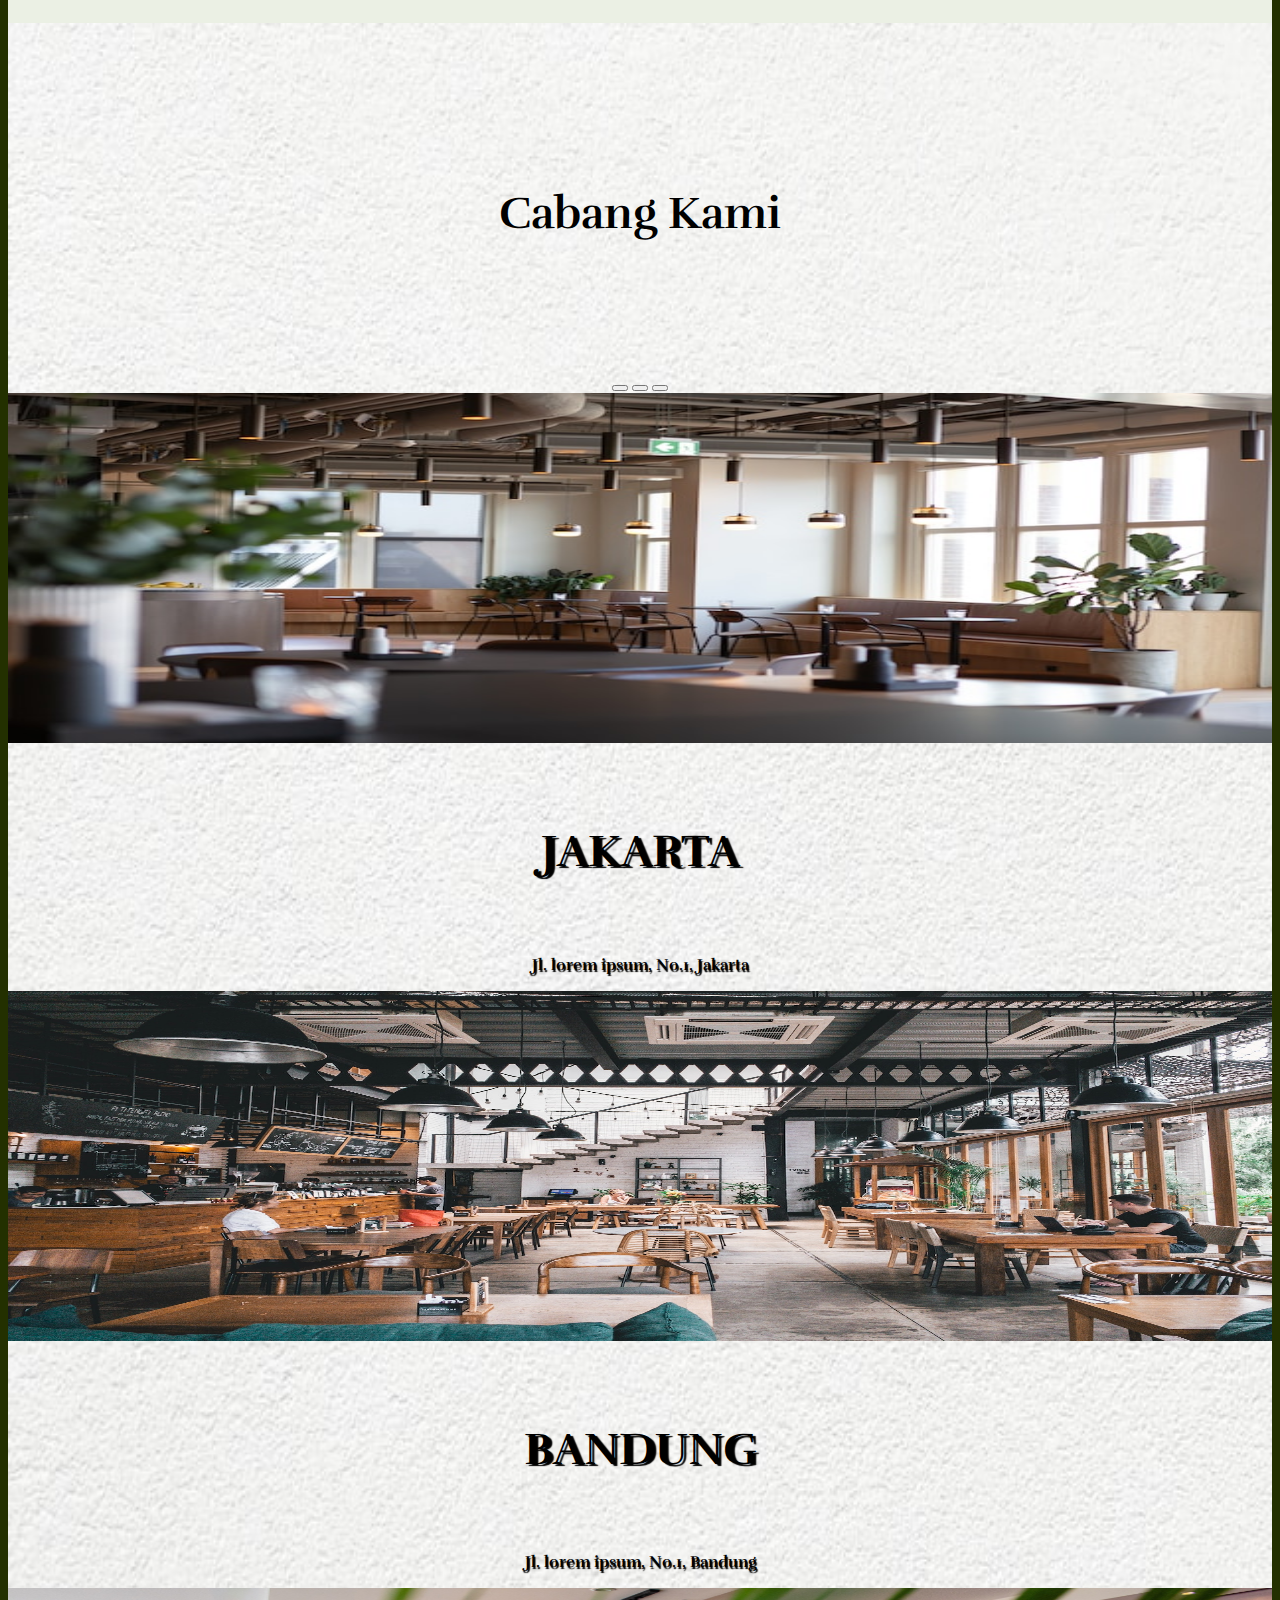
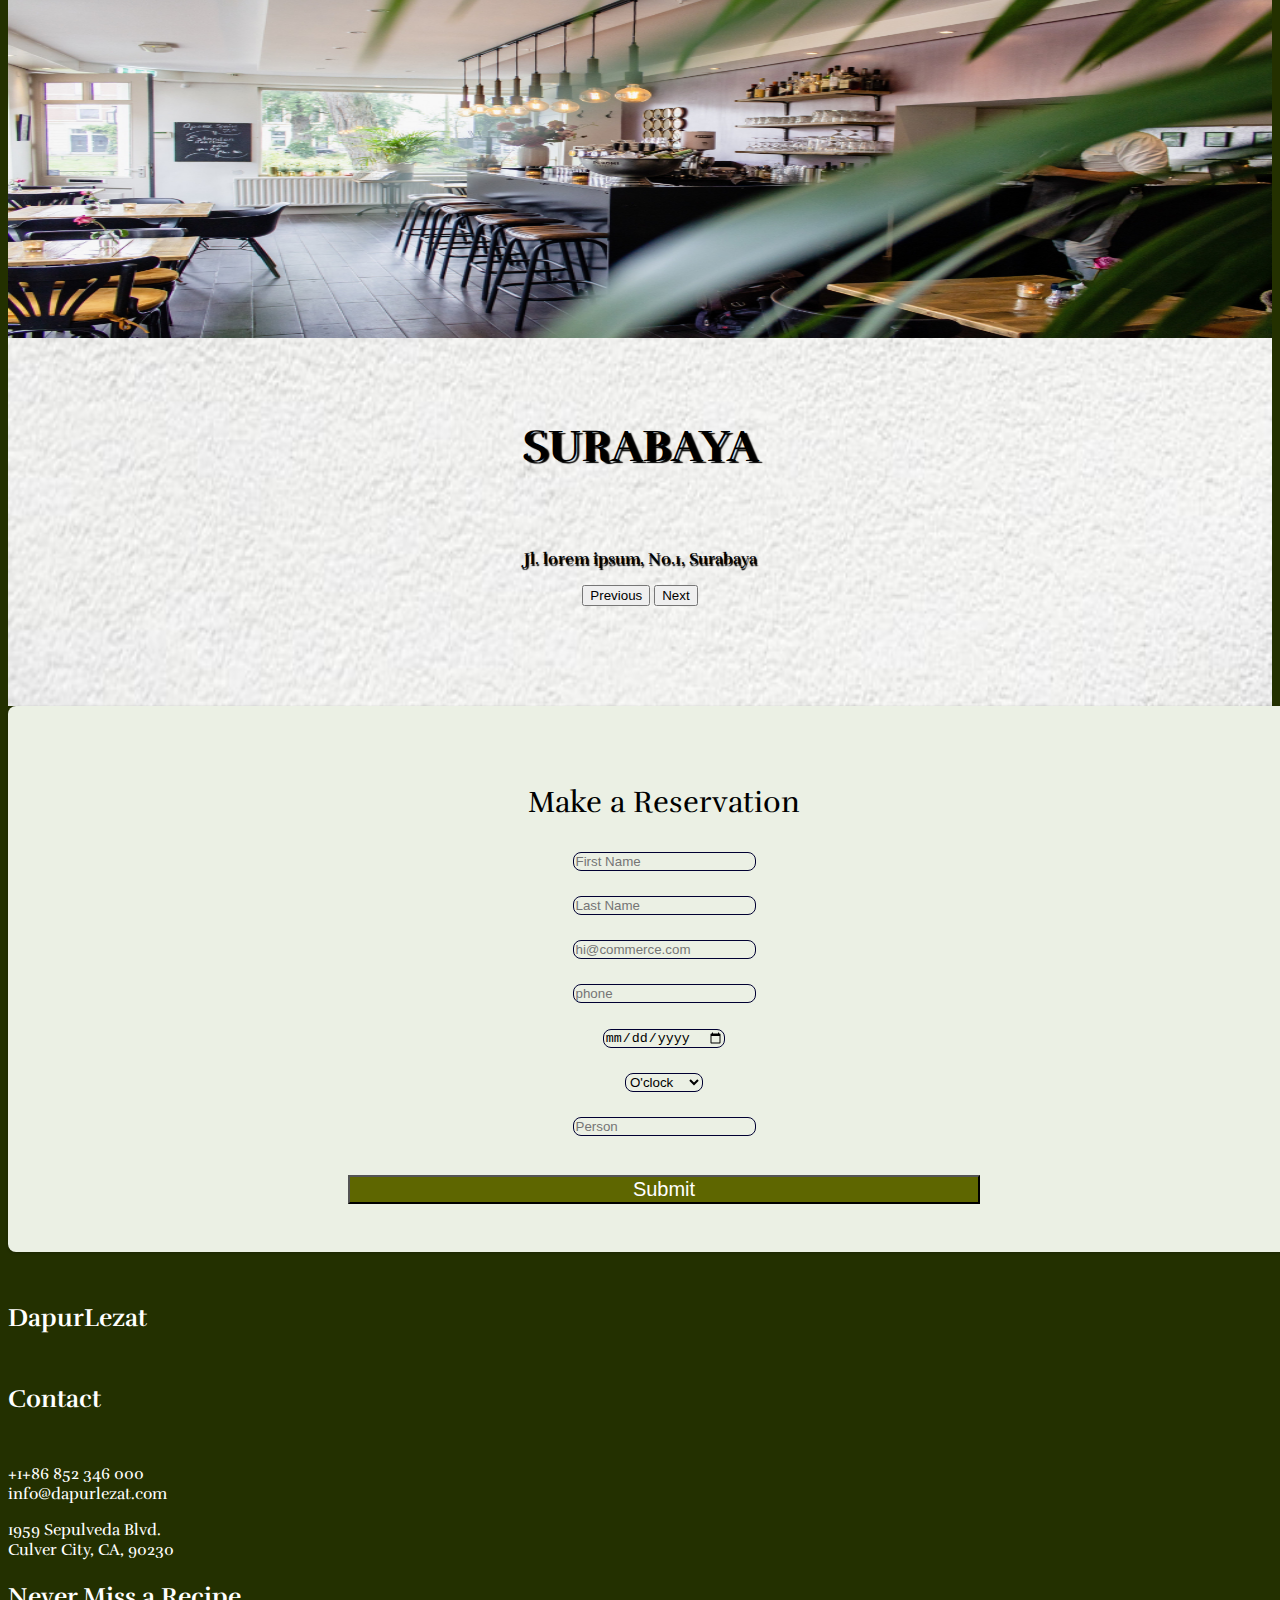
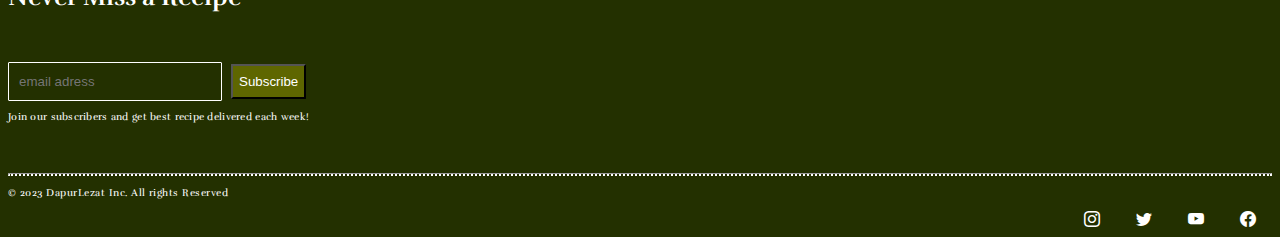
==== commit cf982229: "update" ====
--- a/index.html
+++ b/index.html
@@ -10,6 +10,7 @@
       integrity="sha384-rbsA2VBKQhggwzxH7pPCaAqO46MgnOM80zW1RWuH61DGLwZJEdK2Kadq2F9CUG65"
       crossorigin="anonymous"
     />
+    <link href="https://unpkg.com/aos@2.3.1/dist/aos.css" rel="stylesheet" />
     <link rel="stylesheet" href="css/style.css" />
     <link rel="preconnect" href="https://fonts.googleapis.com" />
     <link rel="preconnect" href="https://fonts.gstatic.com" crossorigin />
@@ -33,8 +34,7 @@
     <!-- Header End-->
 
     <!-- Navbar Start -->
-
-    <nav class="navbar navbar-expand-lg sticky-top z-10">
+    <nav class="navbar navbar-dark navbar-expand-lg sticky-top">
       <div class="container">
         <a class="navbar-brand" href="#"
           >Dapur<span class="fw-bold">Lezat</span></a
@@ -64,8 +64,10 @@
             <li class="nav-item">
               <a class="nav-link" href="contact.html">Contact</a>
             </li>
+            <li class="nav-item">
+              <i class="bi bi-search nav-link" style="color: white"></i>
+            </li>
           </ul>
-          <i class="bi bi-search" style="color: white; margin-left: 40px"></i>
         </div>
       </div>
     </nav>
@@ -75,12 +77,24 @@
     <section class="jumbotron justify-content-between">
       <div class="container">
         <div class="row">
-          <div class="col-sm-6 justify-content-lg-start">
+          <div class="col-md-6 order-2 order-md-1">
             <h1>Healthy Eating is important part of lifestyle</h1>
-            <button type="button" class="btn btn-light mt-5">Book Now</button>
-          </div>
-          <div class="col-sm-6 jumbotron-img">
-            <img src="asset/img/herro-bg.jpg" class="img-fluid" alt="gambar" />
+            <button
+              type="button"
+              class="btn btn-light mt-5"
+              data-bs-toggle="modal"
+              data-bs-target="#exampleModal"
+            >
+              Book Now
+            </button>
+          </div>
+          <div class="col-md-6 jumbotron-img order-1 order-md-2">
+            <img
+              src="asset/img/herro-bg.jpg"
+              class="img-fluid"
+              alt="gambar"
+              style="border-radius: 10px"
+            />
           </div>
         </div>
       </div>
@@ -91,27 +105,37 @@
     <section class="about">
       <div class="container">
         <div class="row text-center mt-5">
-          <div class="col">
+          <div>
             <h1>About Me</h1>
           </div>
         </div>
         <div class="row mt-5">
-          <div class="col-sm-6">
+          <div class="col-md-6" data-aos="fade-right" data-aos-duration="1000">
             <img
               src="asset/img/bg-about.jpg"
               alt="bg-about"
-              style="width: 400px; height: 400px"
+              style="width: 100%; max-height: 400px"
             />
           </div>
-          <div class="col-sm-6">
-            <h3>Kenapa Memilih Restorant Kami?</h3>
-            <p class="text-justify">
+          <div class="col-md-6">
+            <h3 data-aos="fade-left" data-aos-duration="1000">
+              Kenapa Memilih Restorant Kami?
+            </h3>
+            <p
+              class="text-justify"
+              data-aos="fade-left"
+              data-aos-duration="2000"
+            >
               Kami adalah restoran yang menghadirkan pengalaman kuliner tak
               terlupakan. Dari bahan-bahan berkualitas tinggi hingga
               tangan-tangan kreatif kami, setiap hidangan di sini adalah hasil
               perpaduan sempurna.
             </p>
-            <p class="text-justify">
+            <p
+              class="text-justify"
+              data-aos="fade-left"
+              data-aos-duration="3000"
+            >
               Mengapa memilih Dapur Lezat? Karena kami mengutamakan kualitas dan
               kepuasan pelanggan. Setiap hidangan kami adalah karya seni yang
               diciptakan untuk memanjakan selera Anda.
@@ -121,15 +145,17 @@
         <div class="row mt-5">
           <div class="col-sm-4">
             <div class="card text-center" style="border: none">
-              <div class="circle">
+              <div class="circle" data-aos="fade-up" data-aos-duration="1000">
                 <img
                   src="asset/img/premium-quality.png"
                   alt="premium-quality"
                   style="height: 50px; width: 50px"
                 />
               </div>
-              <h4 class="mt-4">Premium Quality</h4>
-              <p>
+              <h4 class="mt-4" data-aos="fade-up" data-aos-duration="2000">
+                Premium Quality
+              </h4>
+              <p data-aos="fade-up" data-aos-duration="3000">
                 Kami hanya menggunakan bahan-bahan premium quality untuk
                 menciptakan rasa yang tak tertandingi dalam setiap hidangan.
               </p>
@@ -137,15 +163,17 @@
           </div>
           <div class="col-sm-4">
             <div class="card text-center" style="border: none">
-              <div class="circle">
+              <div class="circle" data-aos="fade-up" data-aos-duration="1000">
                 <img
                   src="asset/img/vegetable.png"
                   alt="vegetables"
                   style="height: 50px; width: 50px"
                 />
               </div>
-              <h4 class="mt-4">Seasonal Vegetables</h4>
-              <p>
+              <h4 class="mt-4" data-aos="fade-up" data-aos-duration="2000">
+                Seasonal Vegetables
+              </h4>
+              <p data-aos="fade-up" data-aos-duration="3000">
                 Kami bekerja sama dengan petani lokal untuk memastikan bahwa
                 bahan sayuran musiman kami selalu segar dan berkualitas.
               </p>
@@ -153,15 +181,22 @@
           </div>
           <div class="col-sm-4">
             <div class="card text-center" style="border: none">
-              <div class="circle">
+              <div
+                class="circle"
+                data-aos="fade-up"
+                data-aos-duration="1000"
+                delay="5"
+              >
                 <img
                   src="asset/img/fruits.png"
                   alt="fruits"
                   style="height: 50px; width: 50px"
                 />
               </div>
-              <h4 class="mt-4">Fresh Fruit</h4>
-              <p>
+              <h4 class="mt-4" data-aos="fade-up" data-aos-duration="2000">
+                Fresh Fruit
+              </h4>
+              <p data-aos="fade-up" data-aos-duration="3000">
                 Kami menjaga kualitas buah segar kami untuk memberikan
                 pengalaman yang menyegarkan di setiap hidangan.
               </p>
@@ -177,8 +212,7 @@
       <div class="container">
         <h1 style="text-align: center">Our Menu</h1>
         <div class="row">
-          <h2>Satarters</h2>
-
+          <h2>Starters</h2>
           <div class="col-sm-6">
             <img src="asset/img/starters.png" alt="" />
           </div>
@@ -203,20 +237,23 @@
                 </tr>
               </tbody>
             </table>
+            <a href="menu.html"
+              ><button class="btn btn-menu">Selengkapnya</button></a
+            >
           </div>
         </div>
         <div class="row">
-          <h2>Deserts</h2>
+          <h2>Main Course</h2>
           <div class="col-sm-6">
             <table class="table">
               <tbody>
                 <tr>
-                  <td>Desert Strawberry</td>
-                  <td>Rp. 27.000</td>
-                </tr>
-                <tr>
-                  <td>Belgium Milk Choco</td>
-                  <td>Rp. 55.000</td>
+                  <td>Salad Buah</td>
+                  <td>Rp. 25.000</td>
+                </tr>
+                <tr>
+                  <td>Pumpkin Soup</td>
+                  <td>Rp. 25.000</td>
                 </tr>
                 <tr>
                   <td>Aspic Jelly</td>
@@ -228,27 +265,29 @@
                 </tr>
               </tbody>
             </table>
-          </div>
+            <a href="menu.html"
+              ><button class="btn btn-menu">Selengkapnya</button></a
+            >
+          </div>
+          <div class="col-sm-6">
+            <img src="asset/img/maincourse.jpg" alt="" />
+          </div>
+        </div>
+        <div class="row">
+          <h2>Deserts</h2>
           <div class="col-sm-6" style="text-align: right">
             <img src="asset/img/desert.png" alt="" />
-          </div>
-        </div>
-        <div class="row">
-          <h2>Drinks</h2>
-
-          <div class="col-sm-6">
-            <img src="asset/img/drinks.png" alt="" />
           </div>
           <div class="col-sm-6">
             <table class="table">
               <tbody>
                 <tr>
-                  <td>Salad Buah</td>
-                  <td>Rp. 25.000</td>
-                </tr>
-                <tr>
-                  <td>Pumpkin Soup</td>
-                  <td>Rp. 25.000</td>
+                  <td>Desert Strawberry</td>
+                  <td>Rp. 27.000</td>
+                </tr>
+                <tr>
+                  <td>Belgium Milk Choco</td>
+                  <td>Rp. 55.000</td>
                 </tr>
                 <tr>
                   <td>Aspic Jelly</td>
@@ -260,10 +299,44 @@
                 </tr>
               </tbody>
             </table>
+            <a href="menu.html"
+              ><button class="btn btn-menu">Selengkapnya</button></a
+            >
+          </div>
+        </div>
+        <div class="row">
+          <h2>Drinks</h2>
+          <div class="col-sm-6">
+            <table class="table">
+              <tbody>
+                <tr>
+                  <td>Salad Buah</td>
+                  <td>Rp. 25.000</td>
+                </tr>
+                <tr>
+                  <td>Pumpkin Soup</td>
+                  <td>Rp. 25.000</td>
+                </tr>
+                <tr>
+                  <td>Aspic Jelly</td>
+                  <td>Rp. 25.000</td>
+                </tr>
+                <tr>
+                  <td>Salad Buah</td>
+                  <td>Rp. 25.000</td>
+                </tr>
+              </tbody>
+            </table>
+            <a href="menu.html"
+              ><button class="btn btn-menu">Selengkapnya</button></a
+            >
+          </div>
+          <div class="col-sm-6">
+            <img src="asset/img/drinks.png" alt="" />
           </div>
         </div>
         <div class="delivery">
-          <button type="button" class="btn btn-delivery">
+          <button type="button" class="btn btn-menu">
             <i class="bi bi-whatsapp" style="margin-right: 5px"></i>Delivery
           </button>
         </div>
@@ -275,7 +348,11 @@
     <section class="branch">
       <div class="container">
         <h1>Cabang Kami</h1>
-        <div id="carouselExampleCaptions" class="carousel slide">
+        <div
+          id="carouselExampleCaptions"
+          class="carousel slide"
+          data-bs-ride="carousel"
+        >
           <div class="carousel-indicators">
             <button
               type="button"
@@ -300,14 +377,22 @@
           </div>
           <div class="carousel-inner">
             <div class="carousel-item active">
-              <img src="asset/img/bg-about.jpg" class="d-block" alt="jakarta" />
+              <img
+                src="asset/img/bg-about.jpg"
+                class="d-block w-100"
+                alt="jakarta"
+              />
               <div class="carousel-caption">
                 <h5>JAKARTA</h5>
                 <p>Jl. lorem ipsum, No.1, Jakarta</p>
               </div>
             </div>
             <div class="carousel-item">
-              <img src="asset/img/bandung.jpg" class="d-block" alt="bandung" />
+              <img
+                src="asset/img/bandung.jpg"
+                class="d-block w-100"
+                alt="bandung"
+              />
               <div class="carousel-caption">
                 <h5>BANDUNG</h5>
                 <p>Jl. lorem ipsum, No.1, Bandung</p>
@@ -316,7 +401,7 @@
             <div class="carousel-item">
               <img
                 src="asset/img/surabaya.jpg"
-                class="d-block"
+                class="d-block w-100"
                 alt="surabaya"
               />
               <div class="carousel-caption">
@@ -346,8 +431,101 @@
         </div>
       </div>
     </section>
-
     <!-- Branch End -->
+
+    <!-- Modal Start -->
+    <div
+      class="modal fade"
+      id="exampleModal"
+      tabindex="-1"
+      aria-labelledby="exampleModalLabel"
+      aria-hidden="true"
+    >
+      <div class="modal-dialog modal-dialog-centered">
+        <div class="modal-content">
+          <div class="card-reservation d-flex flex-column">
+            <p class="card-reservation-tittle">Make a Reservation</p>
+            <form action="">
+              <div class="col-12 mb-3">
+                <input
+                  type="text"
+                  class="form-control form-control-lg card-reservation-input"
+                  id="exampleInput"
+                  aria-describedby="firstname"
+                  placeholder="First Name"
+                  required
+                />
+              </div>
+              <div class="col-12 mb-3">
+                <input
+                  type="text"
+                  class="form-control form-control-lg card-reservation-input"
+                  id="exampleInput"
+                  aria-describedby="lastname"
+                  placeholder="Last Name"
+                  required
+                />
+              </div>
+              <div class="col-12 mb-3">
+                <input
+                  type="email"
+                  class="form-control form-control-lg card-reservation-input"
+                  id="exampleInput"
+                  aria-describedby="emailHelp"
+                  placeholder="hi@commerce.com"
+                  required
+                />
+              </div>
+              <div class="col-12 mb-3">
+                <input
+                  type="tel"
+                  class="form-control form-control-lg card-reservation-input"
+                  id="exampleInput"
+                  aria-describedby="phone"
+                  placeholder="phone"
+                  required
+                />
+              </div>
+              <div class="col-12 mb-3">
+                <input
+                  type="date"
+                  class="form-control form-control-lg card-reservation-input"
+                  id="date"
+                  aria-describedby="date"
+                  required
+                />
+              </div>
+              <div class="col-md-12 mb-3">
+                <select
+                  id="inputState"
+                  class="form-select card-reservation-input"
+                  required
+                >
+                  <option selected value="">O'clock</option>
+                  <option>11:00 am</option>
+                  <option>13:00 pm</option>
+                  <option>18:00 pm</option>
+                </select>
+              </div>
+              <div class="col-md-12">
+                <input
+                  type="number"
+                  class="form-control form-control-lg card-reservation-input"
+                  id="person"
+                  placeholder="Person"
+                  required
+                />
+              </div>
+            </form>
+            <div id="liveAlertPlaceholder"></div>
+            <button type="button" class="btn btn-reservation" id="liveAlertBtn">
+              Submit
+            </button>
+          </div>
+        </div>
+      </div>
+    </div>
+    <!-- Modal End -->
 
     <!-- Footer Start -->
     <footer class="footer">
@@ -355,14 +533,20 @@
         <div class="row">
           <div
             class="col-sm-4"
-            style="text-align: left; margin-top: 50px; padding: 5px"
+            style="text-align: left; margin-top: auto; margin-bottom: auto"
           >
             <h2>DapurLezat</h2>
           </div>
           <div class="col-sm-4">
             <h2>Contact</h2>
-            <p>+1+86 852 346 000</p>
-            <p>info@dapurlezat.com</p>
+            <p>
+              +1+86 852 346 000 <br />
+              info@dapurlezat.com
+            </p>
+            <p>
+              1959 Sepulveda Blvd. <br />
+              Culver City, CA, 90230
+            </p>
           </div>
           <div class="col-sm-4 subs">
             <h2>Never Miss a Recipe</h2>
@@ -395,6 +579,19 @@
       </div>
     </footer>
     <!-- Footer End -->
+
+    <script src="https://cdnjs.cloudflare.com/ajax/libs/gsap/3.12.2/gsap.min.js"></script>
+    <script>
+      gsap.from(".jumbotron img", { opacity: 0, x: 100, duration: 3 });
+      gsap.from(".jumbotron h1", { opacity: 0, y: -100, duration: 3 });
+      gsap.from(".jumbotron button", { opacity: 0, y: 100, duration: 3 });
+    </script>
+    <script src="https://unpkg.com/aos@2.3.1/dist/aos.js"></script>
+    <script>
+      AOS.init({
+        once: true,
+      });
+    </script>
     <script
       src="https://cdn.jsdelivr.net/npm/bootstrap@5.2.3/dist/js/bootstrap.bundle.min.js"
       integrity="sha384-kenU1KFdBIe4zVF0s0G1M5b4hcpxyD9F7jL+jjXkk+Q2h455rYXK/7HAuoJl+0I4"
--- a/css/style.css
+++ b/css/style.css
@@ -1,3 +1,12 @@
+/*
+ - Header
+ - Navbar
+ - Jumbotron
+ - About
+ - Menu
+ - Branch
+ - Footer
+*/
 body {
   font-family: "rufina";
   background-color: #233000;
@@ -7,7 +16,6 @@
 .header-contact {
   padding: 20px;
   color: white;
-
   width: 100%;
   height: 30px;
 }
@@ -22,16 +30,16 @@
 }
 /*header end */
 
-/* Navbar */
+/* Navbar start */
+.navbar .navbar-nav {
+  gap: 50px;
+}
 .navbar .navbar-nav .nav-item .nav-link {
   color: white;
   font-size: 20px;
   font-weight: bold;
-  padding: 10px 0px 10px 0px;
-  margin: 0 0 0 50px;
 }
 .navbar {
-  justify-content: space-between;
   background-color: #233000dc;
   border-bottom: 1px solid #233000;
 }
@@ -53,13 +61,13 @@
   color: white;
   font-size: 30px;
 }
-
 .navbar .navbar-brand span {
   font-size: 35px;
   font-weight: bold;
 }
-
-/* Jumbotron */
+/* Navbar end */
+
+/* Jumbotron start */
 .jumbotron {
   margin-top: 50px;
   color: white;
@@ -81,7 +89,9 @@
 .jumbotron button:hover {
   background-color: #d0c8bd;
 }
-
+/* Jumbotron end */
+
+/* About start */
 .about {
   padding: 50px 0;
   background-color: white;
@@ -89,10 +99,9 @@
 .about h1 {
   font-size: 45px;
   font-weight: 700;
-  line-height: 120px; /* 111.111% */
 }
 .about h3 {
-  font-size: 34px;
+  font-size: 35px;
   font-weight: bold;
 }
 .about p {
@@ -101,47 +110,50 @@
 .card-row {
   margin-left: 10px;
 }
-
 .circle {
   padding: 25px 25px 25px 25px;
- margin-left: 125px;
+  margin-left: auto;
+  margin-right: auto;
   width: 100px;
   height: 100px;
   border-radius: 50%;
   background-color: #ebf0e4;
 }
+/* About end */
 
 /* Menu Start */
 .menu {
-  padding: 100px 0;
+  padding: 50px 0;
   background-color: #ebf0e4;
+}
+.menu p {
+  font-size: 22px;
 }
 .menu h1 {
   font-size: 45px;
   font-weight: 700;
-  line-height: 120px; /* 111.111% */
 }
 .menu h2 {
   font-size: 25px;
   font-weight: bold;
-  margin-top: 100px;
+  margin-top: 50px;
   margin-bottom: 50px;
   text-align: center;
 }
-
 .menu tr td {
+  font-size: 25px;
   padding-bottom: 20px;
   border: none;
 }
 .menu img {
-  width: 400px;
-  height: 450px;
+  width: 100%;
+  max-height: 450px;
 }
 .delivery {
   margin-top: 100px;
   text-align: center;
 }
-.menu .btn-delivery {
+.btn-menu{
   border-radius: 2px;
   width: 150px;
   height: 50px;
@@ -150,18 +162,18 @@
   background-color: #435907;
   text-align: center;
 }
-.menu .btn-delivery:hover {
+
+.btn-menu:hover {
   color: #435907;
   background-color: white;
 }
-.menu .table tr{
+.menu .table tr {
   justify-content: right;
 }
 
-
 /* Menu End */
 
-/* branch start */
+/* Branch start */
 .branch {
   background: url(/asset/img/bg-branch.jpg) no-repeat;
   background-size: 100% 100%;
@@ -173,7 +185,7 @@
 .branch h1 {
   font-size: 45px;
   font-weight: 700;
-  line-height: 120px; /* 111.111% */
+  line-height: 120px;
   margin-bottom: 100px;
 }
 .carousel-inner .carousel-item img {
@@ -184,7 +196,6 @@
   width: 100%;
   height: 350px;
 }
-
 .carousel-caption h5 {
   font-size: 45px;
   font-weight: bold;
@@ -194,9 +205,11 @@
   font-weight: bold;
   text-shadow: 1px 2px 1px black;
 }
+/* Branch end */
+
 /* footer start */
 .footer {
-  margin-top: 100px;
+  margin-top: 50px;
   color: white;
 }
 .footer h2 {
@@ -254,8 +267,135 @@
 }
 /* footer end */
 
+.card-reservation {
+  background-color: #ebf0e4;
+  border-radius: 8px;
+  padding: 48px 24px 48px 24px;
+  box-shadow: 0px 1px 3px 0px rgba(0, 0, 0, 0.25);
+  width: 100%;
+  text-align: center;
+}
+.card-reservation-input {
+  background-color: rgba(255, 255, 255, 0);
+  border-radius: 8px;
+  border: 1.5px solid #000032;
+
+  margin-bottom: 24px;
+}
+.card-reservation-tittle {
+  font-size: 30px;
+  font-weight: 500;
+}
+.card img {
+  border-radius: 8px;
+}
+.card-title {
+  font-size: 10px;
+  font-weight: 600;
+  color: #1a1a1a;
+  margin-bottom: 18px;
+}
+.card-body {
+  padding: 0px;
+  padding-top: 18px;
+}
+.btn-reservation {
+  margin-top: 15px;
+  margin-left: auto;
+  margin-right: auto;
+  width: 50%;
+  font-size: 20px;
+  color: white;
+  background-color: #5e6600;
+}
+.btn-reservation:hover {
+  border: 1px solid black;
+  color: #5e6600;
+  background-color: white;
+}
 
 /* Page About*/
-.about-jumbotron{
+.about-jumbotron {
   background-image: url(/asset/img/bg-about.jpg) no-repeat;
-}+}
+
+/* Horizontal pads and laptops */
+@media only screen and (max-width: 1381px) {
+}
+
+/* Larger pads */
+@media only screen and (max-width: 991px) {
+  .jumbotron h1 {
+    font-size: 45px;
+  }
+}
+
+/* Pads and larger phones */
+@media only screen and (max-width: 768px) {
+}
+
+/* Little larger screen */
+@media only screen and (max-width: 600px) {
+}
+
+/* Little  screen */
+@media only screen and (max-width: 480px) {
+  .navbar .navbar-nav .nav-item .nav-link::after {
+    text-align: left;
+    content: "";
+    display: block;
+    padding-bottom: 0.2rem;
+    border-bottom: 0.1rem solid #d0c8bd;
+    transform: scaleX(0);
+    transition: 0.2s linear;
+  }
+  .navbar .navbar-nav .nav-item .nav-link:hover::after {
+    justify-content: end;
+    transform: scaleX(0.15);
+  }
+  .navbar .navbar-nav .nav-item {
+    text-align: center;
+  }
+  .navbar {
+    padding-left: 30px;
+    padding-right: 30px;
+  }
+  .navbar .navbar-brand {
+    font-size: 25px;
+  }
+  .navbar .navbar-brand span {
+    font-size: 30px;
+  }
+  .navbar .navbar-nav {
+    gap: 10px;
+  }
+  .jumbotron {
+    margin-top: 30px;
+    padding-left: 30px;
+    padding-right: 30px;
+  }
+  .jumbotron img {
+    height: 350px;
+  }
+  .jumbotron h1 {
+    margin-top: 30px;
+    font-size: 40px;
+  }
+  .about {
+    padding: 20px;
+    padding-left: 30px;
+    padding-right: 30px;
+  }
+  .about h1 {
+    font-size: 35px;
+    font-weight: 700;
+  }
+  .about p {
+    font-size: 14px;
+    text-align: justify;
+  }
+  .about h3 {
+    margin-top: 30px;
+    font-size: 25px;
+  }
+}
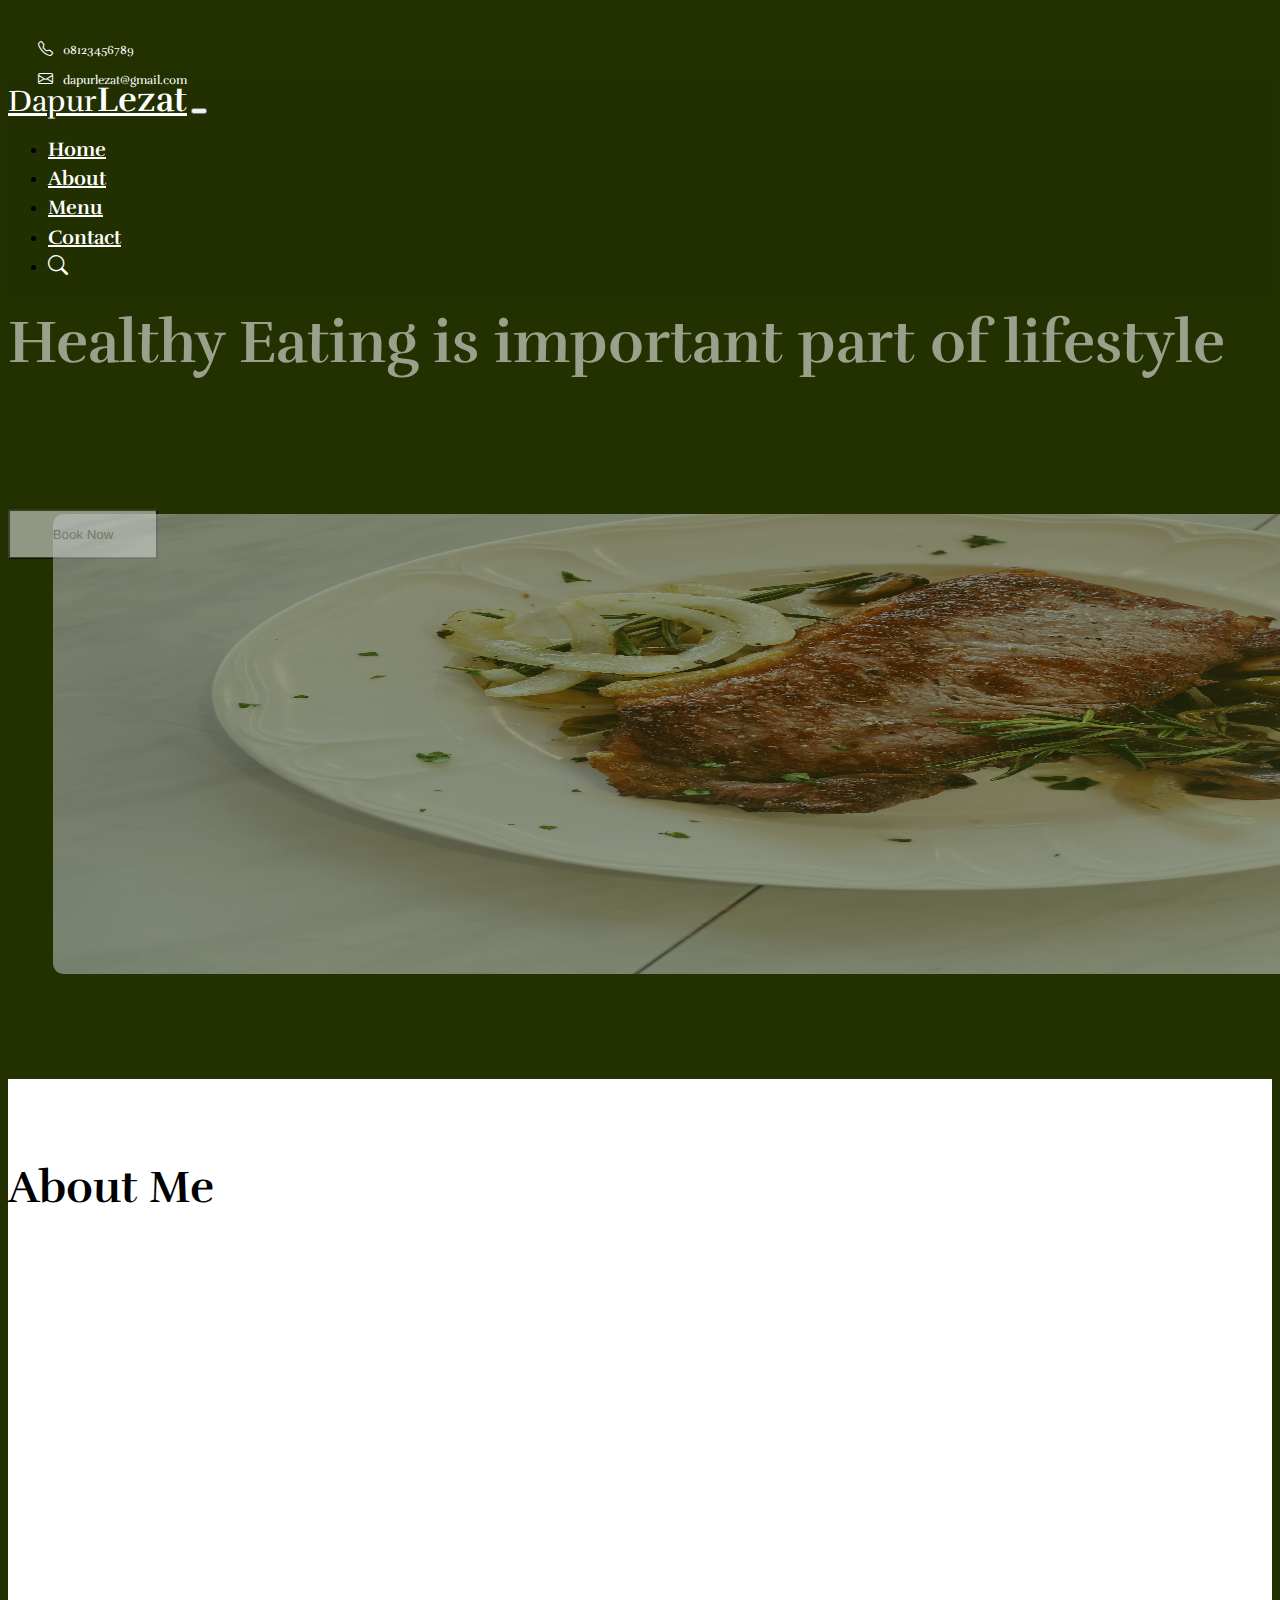
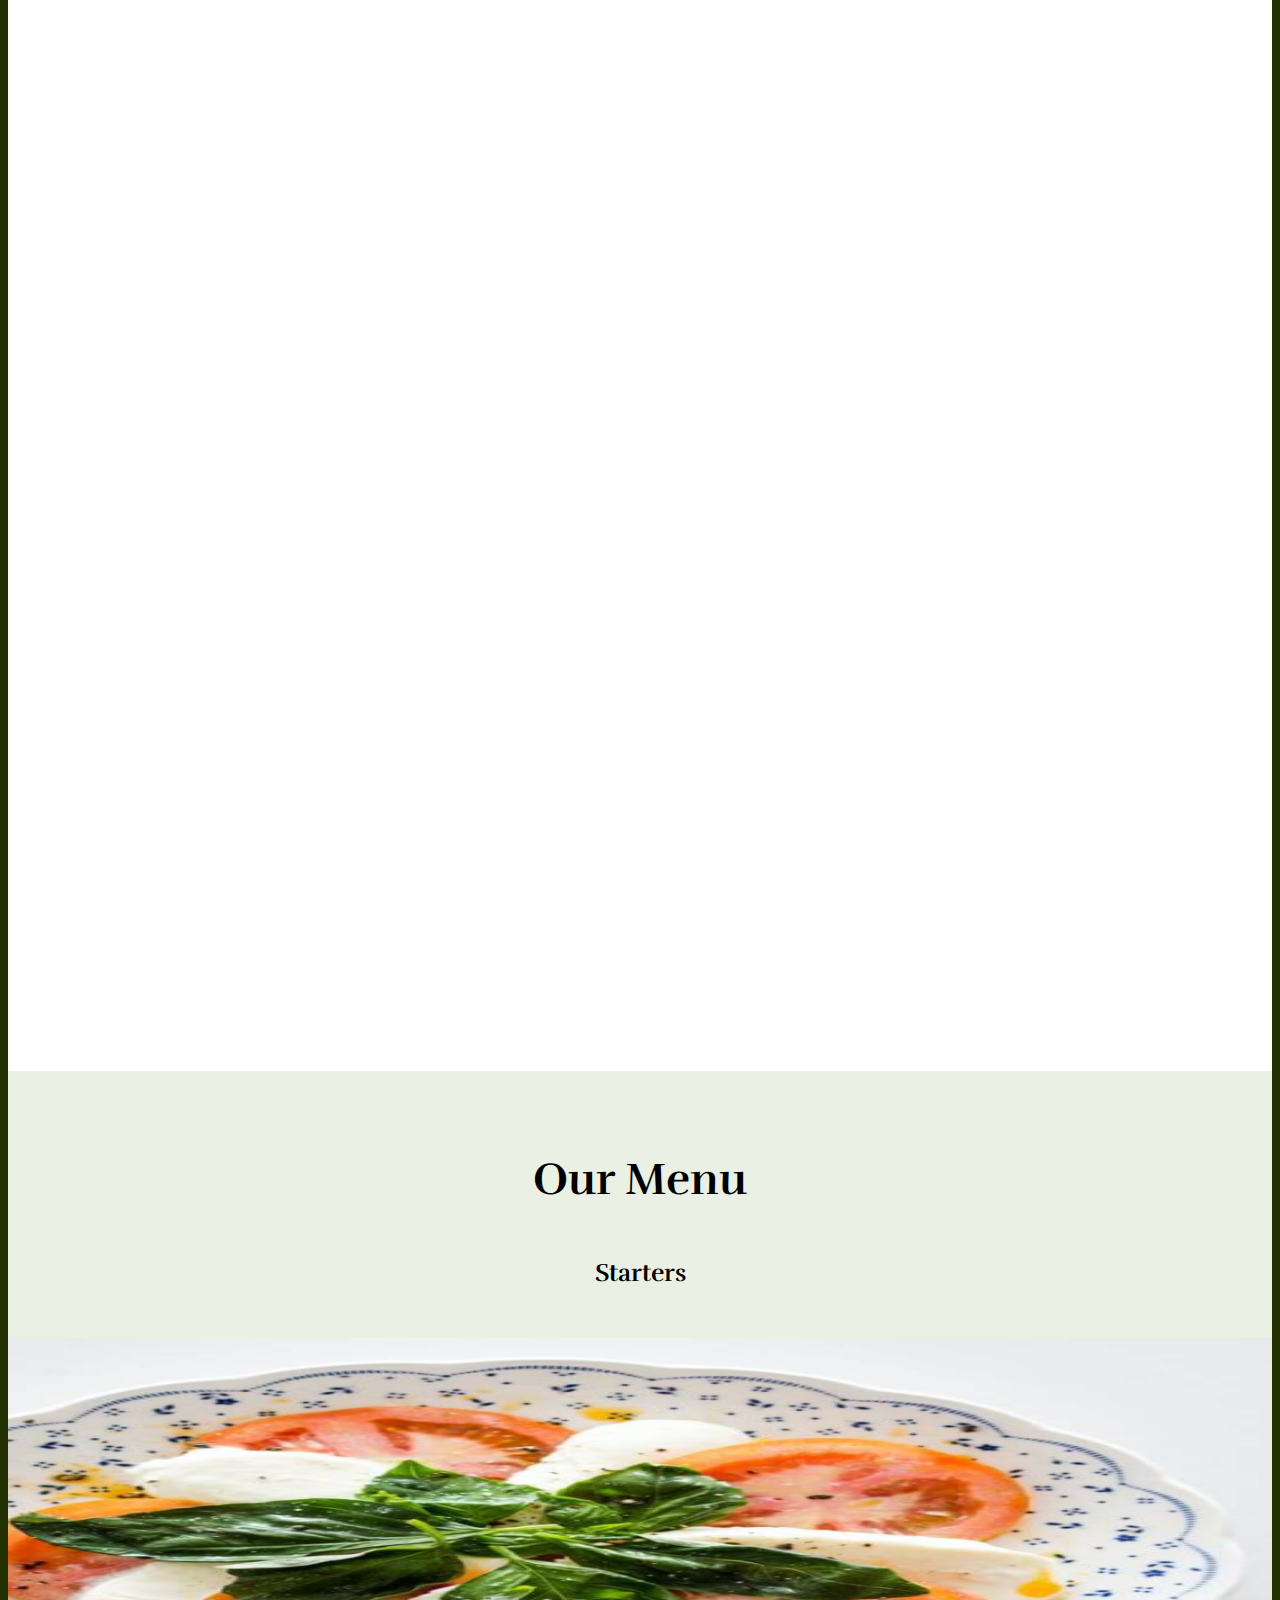
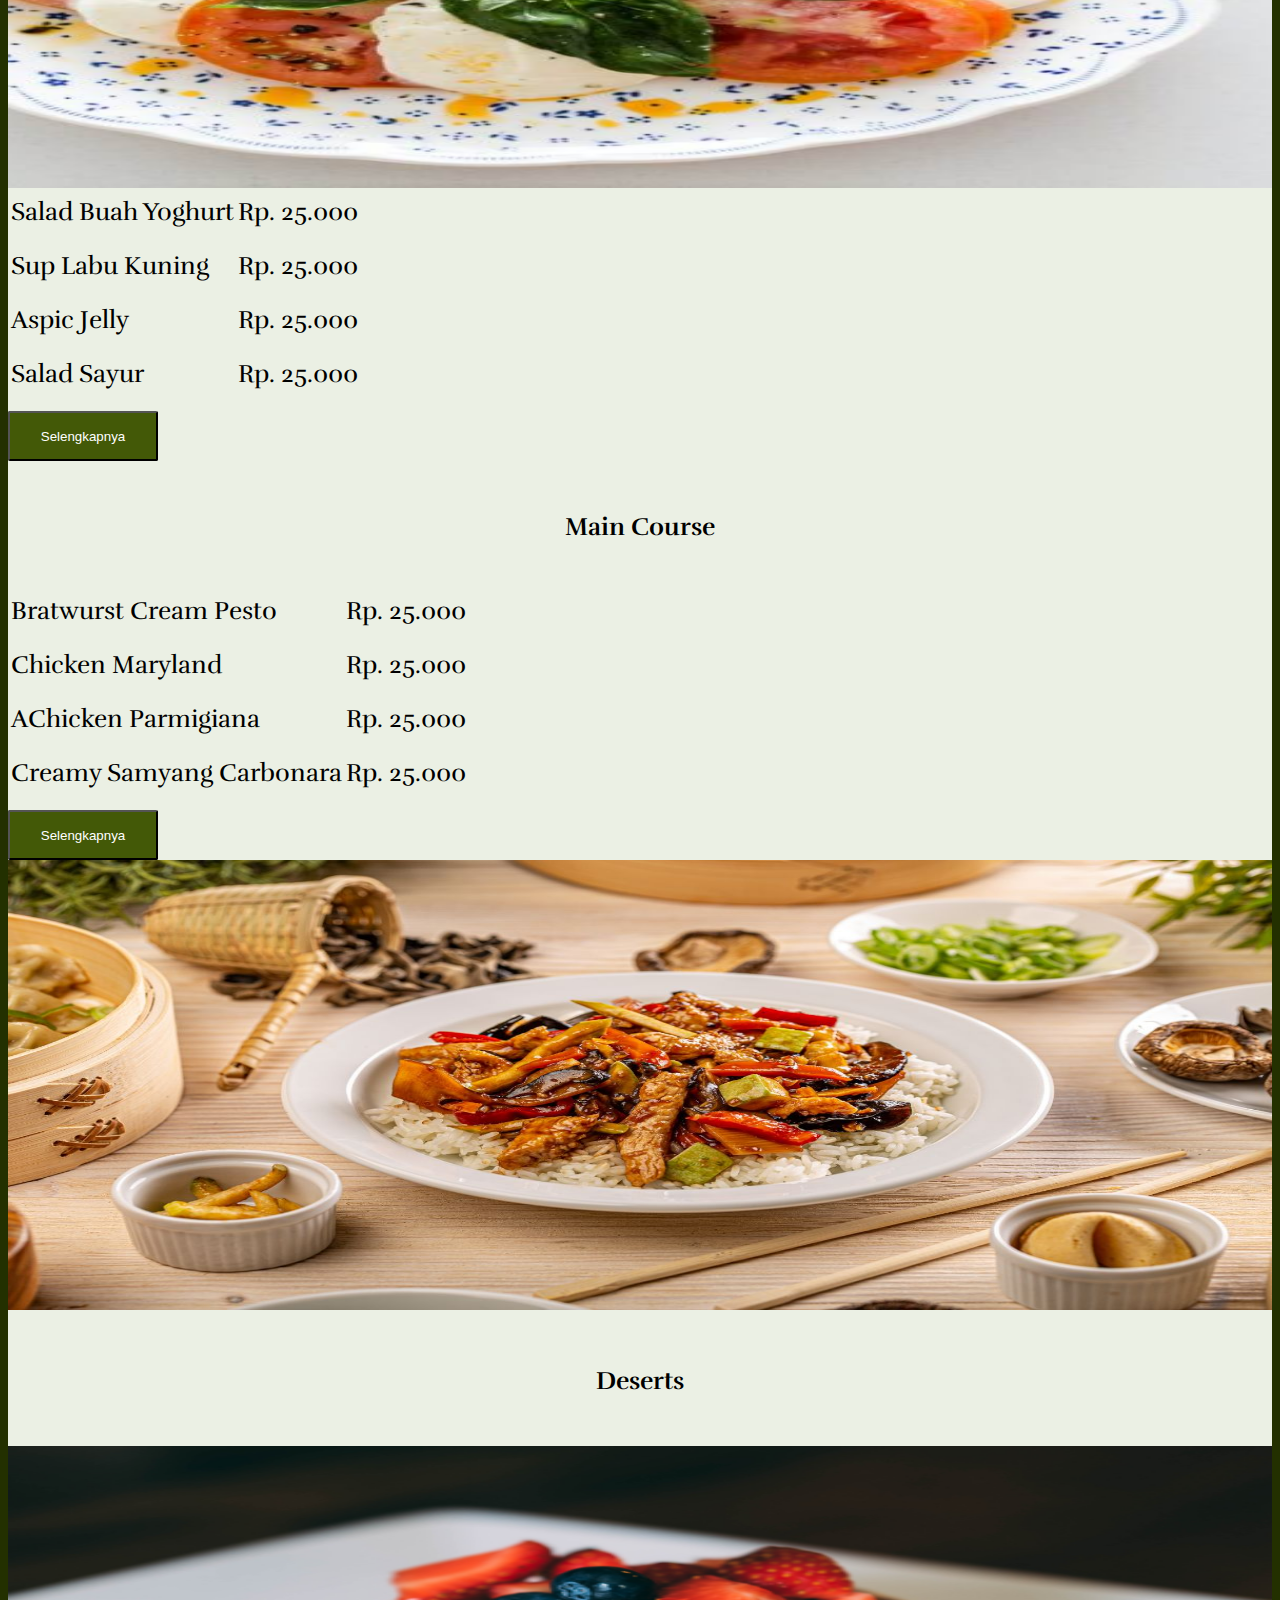
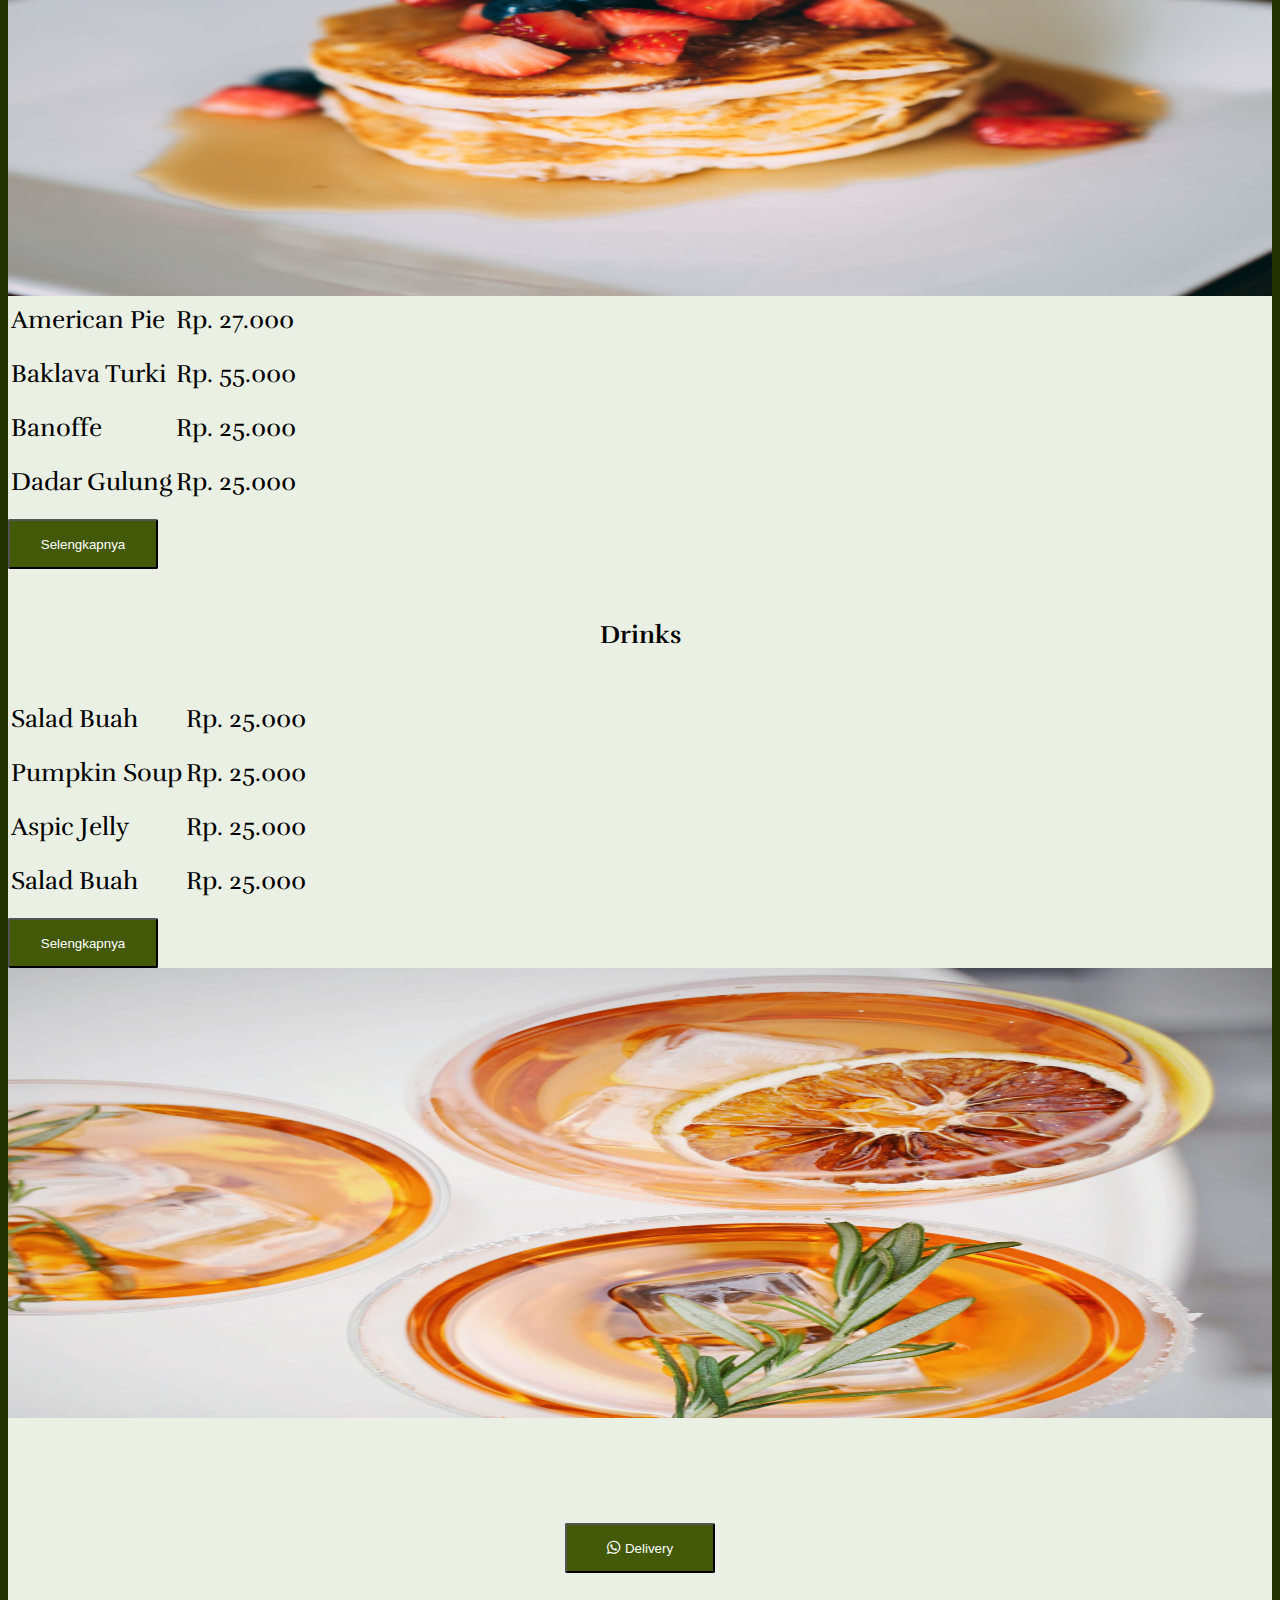
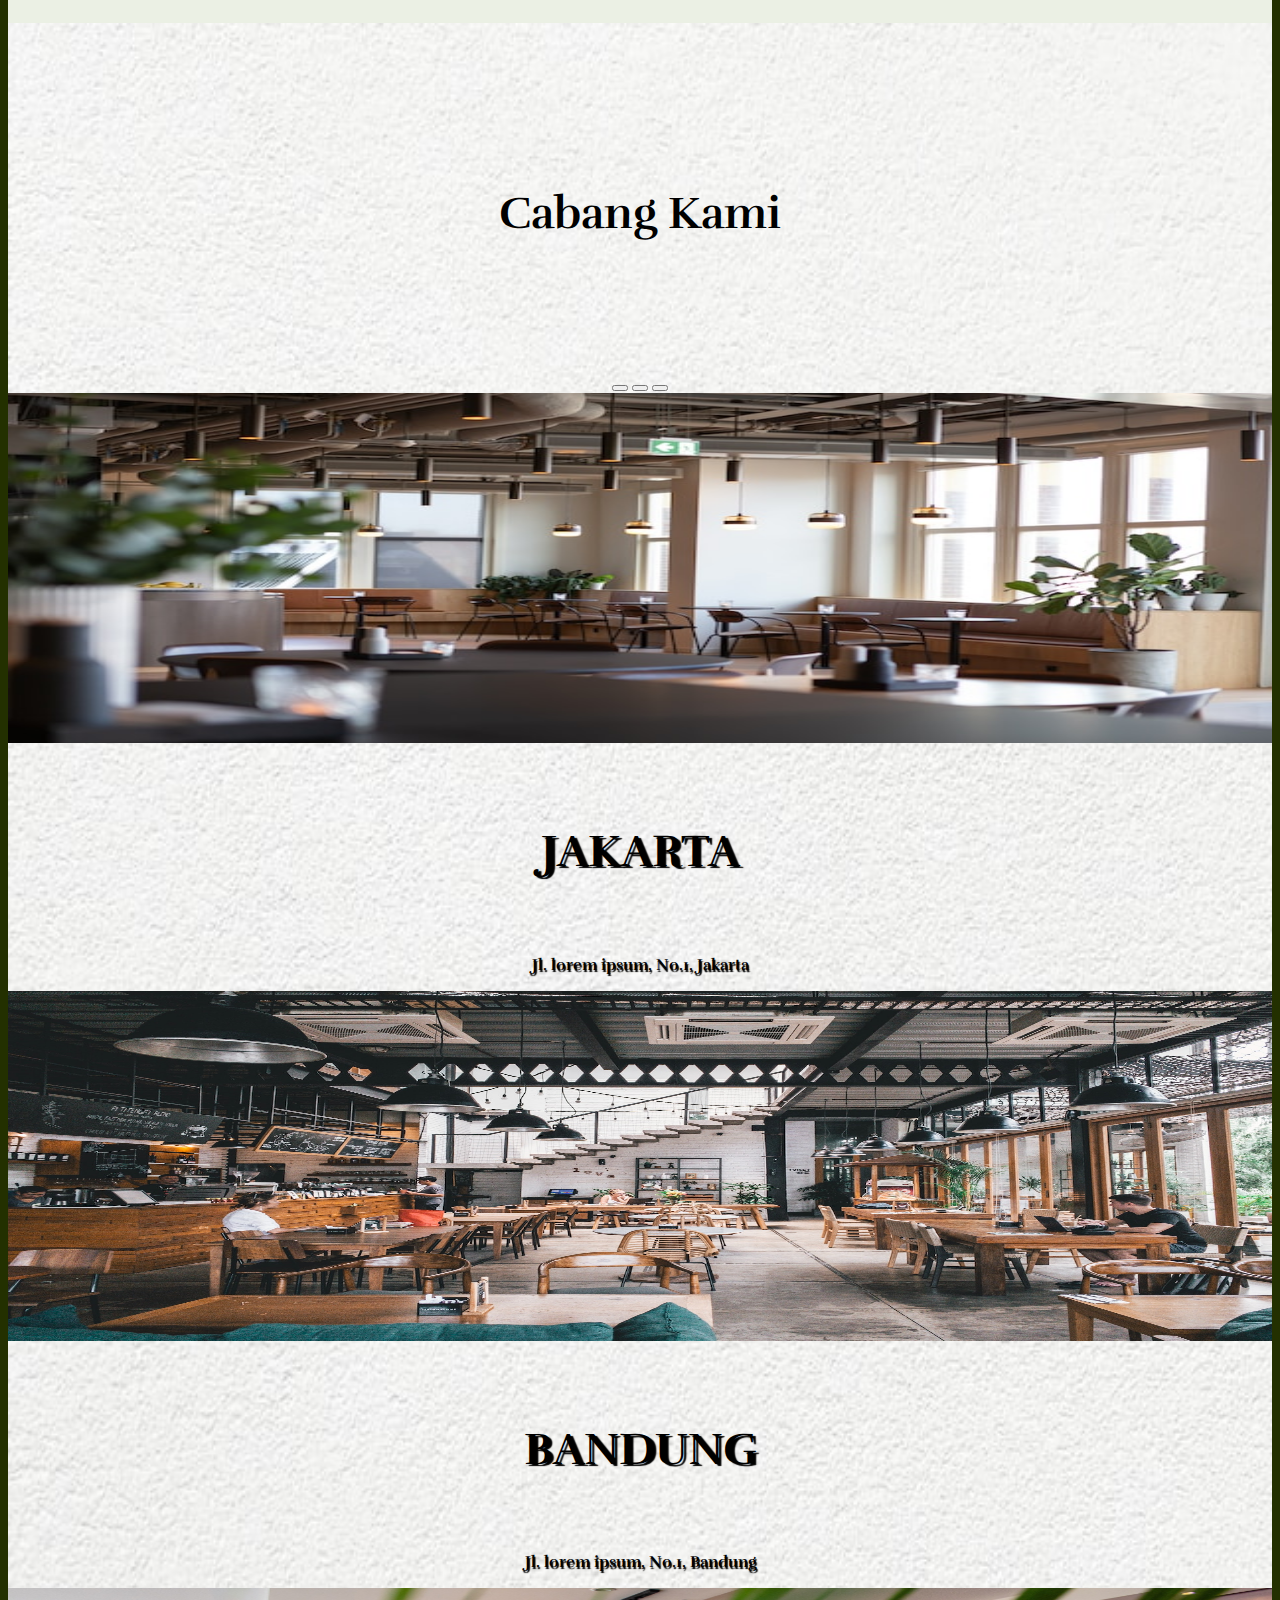
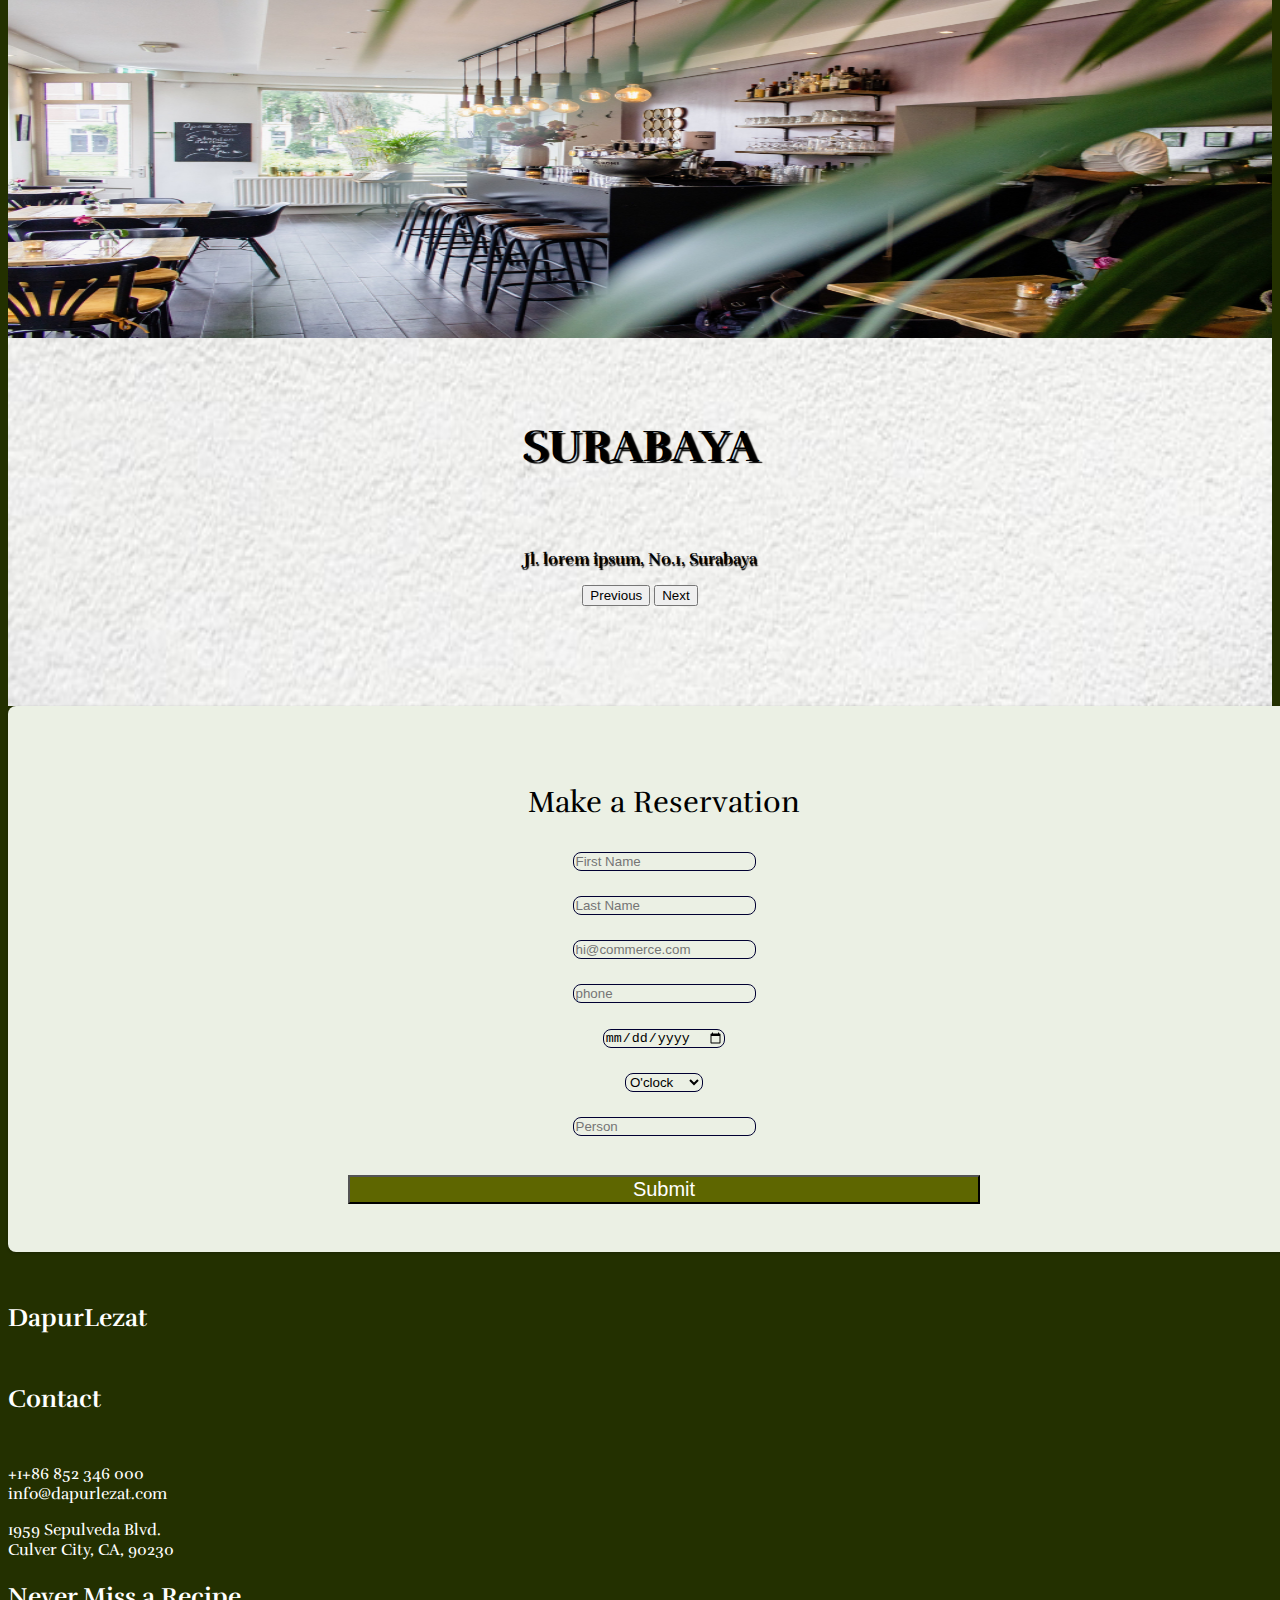
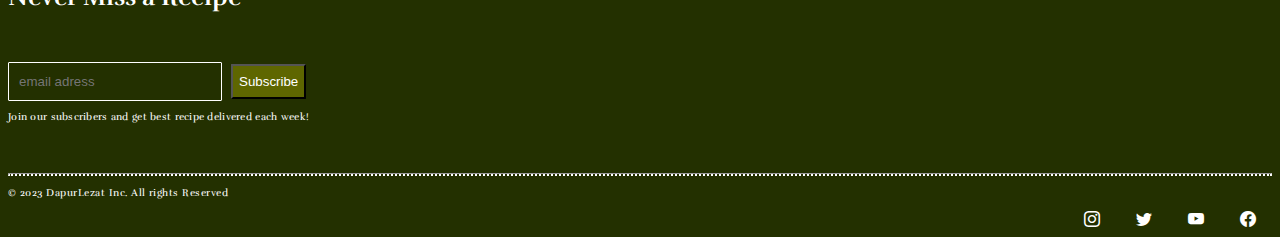
==== commit 99cc0869: "update" ====
--- a/index.html
+++ b/index.html
@@ -220,11 +220,11 @@
             <table class="table">
               <tbody>
                 <tr>
-                  <td>Salad Buah</td>
-                  <td>Rp. 25.000</td>
-                </tr>
-                <tr>
-                  <td>Pumpkin Soup</td>
+                  <td>Salad Buah Yoghurt</td>
+                  <td>Rp. 25.000</td>
+                </tr>
+                <tr>
+                  <td>Sup Labu Kuning</td>
                   <td>Rp. 25.000</td>
                 </tr>
                 <tr>
@@ -232,7 +232,7 @@
                   <td>Rp. 25.000</td>
                 </tr>
                 <tr>
-                  <td>Salad Buah</td>
+                  <td>Salad Sayur</td>
                   <td>Rp. 25.000</td>
                 </tr>
               </tbody>
@@ -248,19 +248,19 @@
             <table class="table">
               <tbody>
                 <tr>
-                  <td>Salad Buah</td>
-                  <td>Rp. 25.000</td>
-                </tr>
-                <tr>
-                  <td>Pumpkin Soup</td>
-                  <td>Rp. 25.000</td>
-                </tr>
-                <tr>
-                  <td>Aspic Jelly</td>
-                  <td>Rp. 25.000</td>
-                </tr>
-                <tr>
-                  <td>Salad Buah</td>
+                  <td>Bratwurst Cream Pesto</td>
+                  <td>Rp. 25.000</td>
+                </tr>
+                <tr>
+                  <td>Chicken Maryland</td>
+                  <td>Rp. 25.000</td>
+                </tr>
+                <tr>
+                  <td>AChicken Parmigiana</td>
+                  <td>Rp. 25.000</td>
+                </tr>
+                <tr>
+                  <td>Creamy Samyang Carbonara</td>
                   <td>Rp. 25.000</td>
                 </tr>
               </tbody>
@@ -282,19 +282,19 @@
             <table class="table">
               <tbody>
                 <tr>
-                  <td>Desert Strawberry</td>
+                  <td>American Pie</td>
                   <td>Rp. 27.000</td>
                 </tr>
                 <tr>
-                  <td>Belgium Milk Choco</td>
+                  <td>Baklava Turki</td>
                   <td>Rp. 55.000</td>
                 </tr>
                 <tr>
-                  <td>Aspic Jelly</td>
-                  <td>Rp. 25.000</td>
-                </tr>
-                <tr>
-                  <td>Salad Buah</td>
+                  <td>Banoffe</td>
+                  <td>Rp. 25.000</td>
+                </tr>
+                <tr>
+                  <td>Dadar Gulung</td>
                   <td>Rp. 25.000</td>
                 </tr>
               </tbody>
--- a/css/style.css
+++ b/css/style.css
@@ -1,12 +1,3 @@
-/*
- - Header
- - Navbar
- - Jumbotron
- - About
- - Menu
- - Branch
- - Footer
-*/
 body {
   font-family: "rufina";
   background-color: #233000;
@@ -153,7 +144,7 @@
   margin-top: 100px;
   text-align: center;
 }
-.btn-menu{
+.btn-menu {
   border-radius: 2px;
   width: 150px;
   height: 50px;
